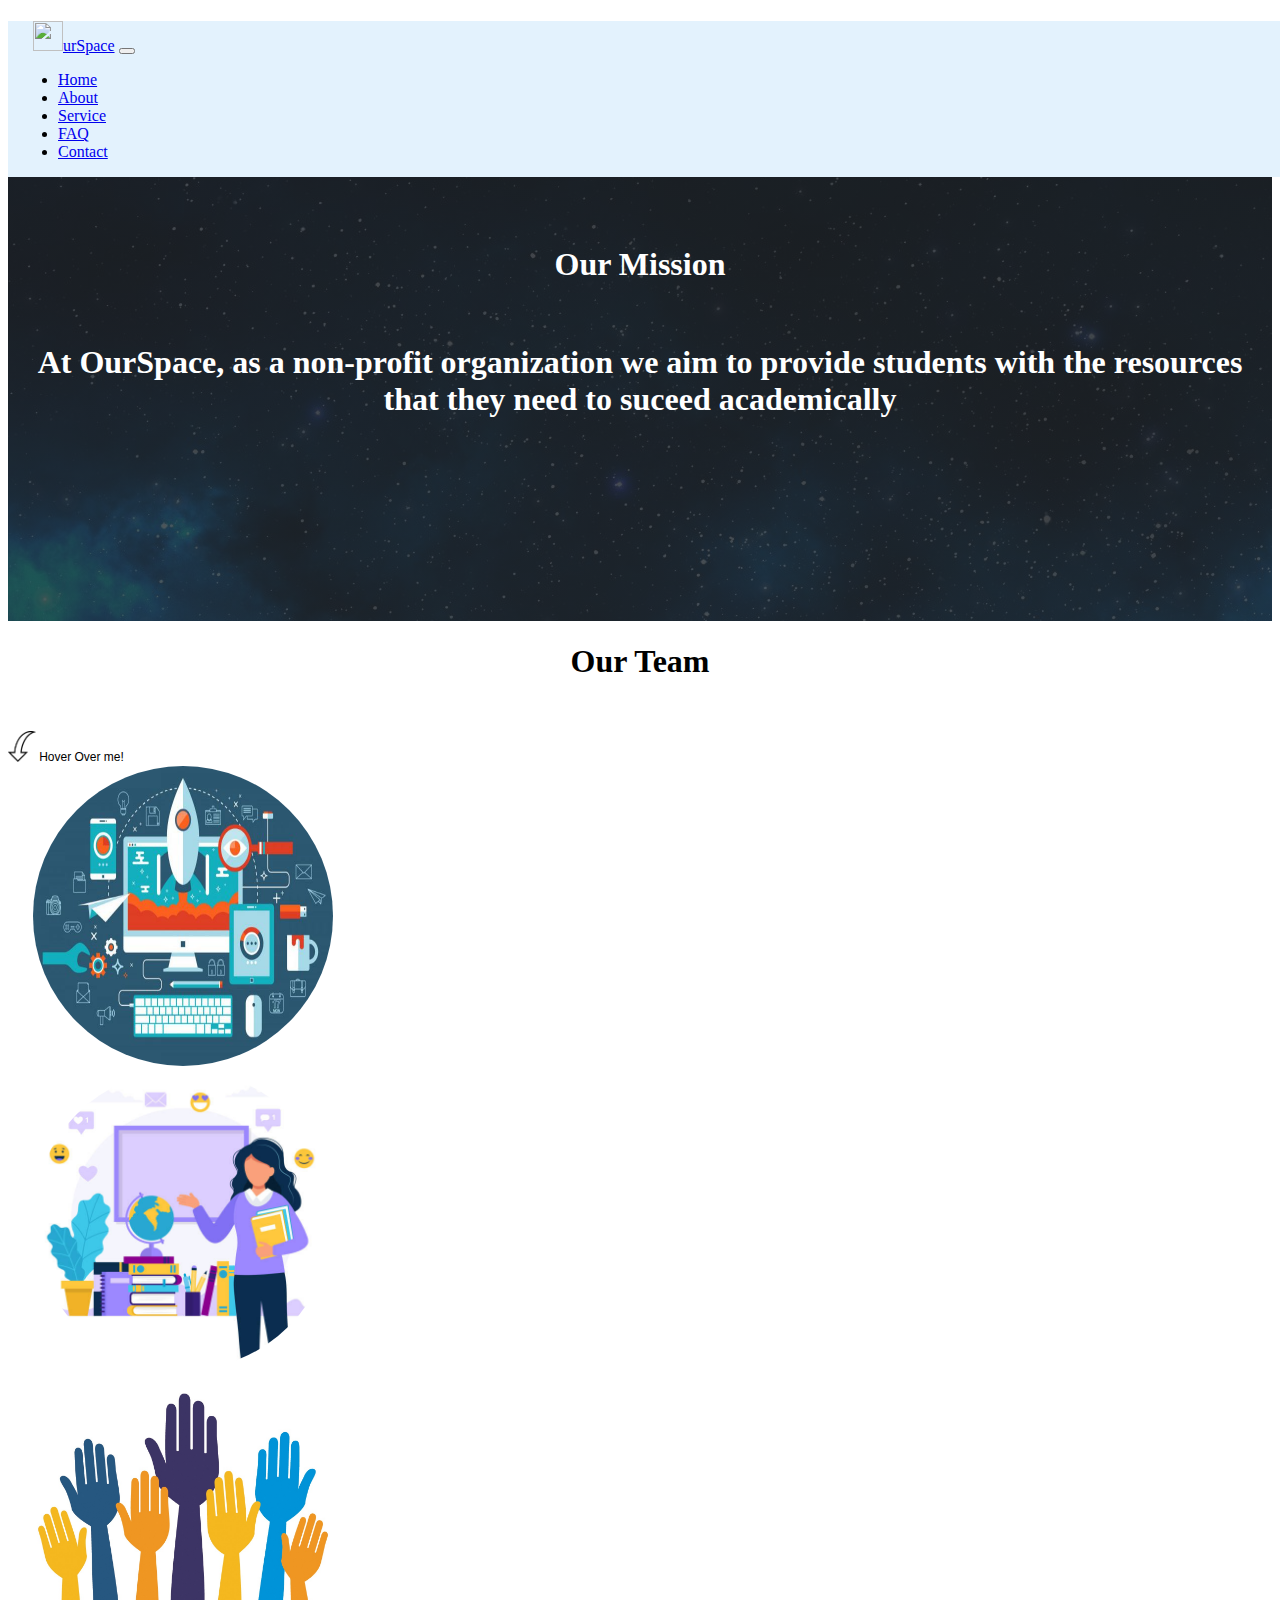
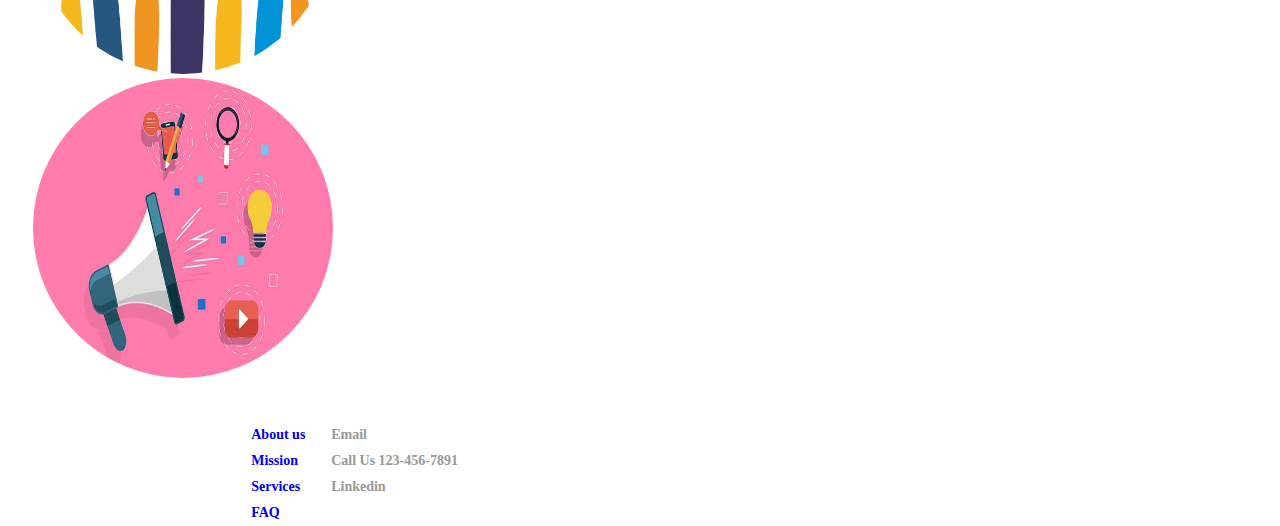
==== about.html @ 5d0d3830 "Added the logo image, added a arrow with hover text" ====
<!DOCTYPE html>
<html lang="en">
<head>
    <meta charset="UTF-8">
    <meta name="viewport" content="width=device-width, initial-scale=1.0">
    <title>OurSpace</title>  
    <link
    href="https://cdn.jsdelivr.net/npm/bootstrap@5.0.0-beta2/dist/css/bootstrap.min.css"
    rel="stylesheet"
    integrity="sha384-BmbxuPwQa2lc/FVzBcNJ7UAyJxM6wuqIj61tLrc4wSX0szH/Ev+nYRRuWlolflfl"
    crossorigin="anonymous"
/>
<link href="style.css" rel="stylesheet" />
<link rel="icon" href="logo.jpg">

</head>

<body>
    

<nav class="navbar navbar-expand-sm navbar-light" id="navBarPos" style="background-color: #e3f2fd;"> 
    <a href="index.html" class="navbar-brand"><img src="logo.png" height=30 width=30 class=ml-10>urSpace</a> <!-- navbar class and navbar-brand are classes in BS--> 

    <button class="navbar-toggler" data-bs-toggle="collapse" data-bs-target="#navbarmenu"> <!-- This button is used when screen size becomes small-->
        <span class="navbar-toggler-icon"></span>
    </button>  

    <div class="collapse navbar-collapse" id="navbarmenu"> <!--Different parts of the nav bar, put into a div class to make a collapsable menu-->
        <ul class="navbar-nav mr-auto">
            <li class="nav-item"> 
                <a class="nav-link" href="index.html"> Home</a>
            </li>
            <li class="nav-item"> 
                <a class="nav-link" href="about.html"> About</a>
            </li>
            <li class="nav-item"> 
                <a class="nav-link" href="product.html"> Service</a>
            </li>
            <li class="nav-item"> 
                <a class="nav-link" href="FAQ.html"> FAQ</a>
            </li>
            <li class="nav-item"> 
                <a class="nav-link" href="contact.html"> Contact</a>
            </li>
        </ul>
    </div>
</nav>



<div class="container-fluid">  <!-- Our Mission Section-->
    <div class="row"> 
        <div class="col mt-5 mission">
            <h1 class="centerTextHorizontal text-pad"> Our Mission</h1>
            <br>
            <h1 class="text-center"> At OurSpace, as a non-profit organization we aim to provide students with the resources
                that they need to suceed academically
        </div>

    </div>
</div>

<div class="container">

    <div class="row">
        
            <h1 class="text-center mt-4">Our Team</h1>

    </div>

    <div>
         
        <div class= "hover-text">
            
            <img class ="arrow" src="arrow.png"> 

            Hover Over me!
                
            
        </div>
        
    </div>


    <div class="row"> 
        <div class= "col md-6">
            <div class="img-container">
                <img class="portrait" src="developer.jpeg">
                <div class="overlay">
                <span class ="textOverlay"><h1 class="centerTextHorizontal">App Developers</h1>
                    From the User Interface to the Live Chats, Our developers ensure quality user experience
                </span>
                </div>
            </div>
        </div>
    
        <div class= "col md-6">
            <div class="img-container">
                <img class="portrait" src="tutor.jpeg">
                <div class="overlay">
                <span><h1 class="centerTextHorizontal">Tutors</h1>
                    Provides Users with quality guidance and instruction on any topic
                </span>
                </div>
            </div>
        </div>
    
    </div>
    
    
    
    
    <div class="row">
    
        <div class= "col md-6 mt-5">
            <div class="img-container">
                <img class="portrait" src="volunteer.jpeg">
                <div class="overlay">
                  <span>
                    <h1 class=centerTextHorizontal>Volunteers</h1>
                    Answers questions posted by users in any subject and offers detailed explantions in a timely manner
                  </span>
                </div>
              </div>
        </div>
        <div class= "col md-6 mt-5">
            <div class="img-container">
                <img class="portrait" src="brand-ambassador.jpeg">
                <div class="overlay">
                  <span><h1 class=centerTextHorizontal>Brand Ambassadors</h1>
                    Spreads our awareness services to students, like you, who need extra academic assistance
                </span>
                </div>
              </div>
        </div>
        <!--
            Fix hover action from image, add text portion under images 
        -->
    </div>



</div>






<script
src="https://cdn.jsdelivr.net/npm/bootstrap@5.0.0-beta2/dist/js/bootstrap.bundle.min.js"
integrity="sha384-b5kHyXgcpbZJO/tY9Ul7kGkf1S0CWuKcCD38l8YkeH8z8QjE0GmW1gYU5S9FOnJ0"
crossorigin="anonymous"
></script> 

<div class="footer">

    <div class="container">
        <div class="row mt-4"> 
            <div class="col ">
                
                <h1 class="mt-4" style="font-size:100%;">OurSpace</h1>
                <br>
                 <h1> For Students By Students</h1>
    
            </div>
    
            <div class="col">
                <h1>Company</h1>
                <ul class="footLink">
                    <li><a href="about.html"> About us</a></li>
                    <li><a href="about.html"> Mission</a></li>
                    <li><a href="product.html"> Services</a></li>
                    <li class="mb-2"><a href="FAQ.html"> FAQ</a></li>
                </ul>
            </div>
            <div class="col">
                <h1>Contact</h1>
                <ul>
                    <li>Email</li>
                    <li>Call Us 123-456-7891</li>
                    <li>Linkedin</li>
                </ul>
            </div>
    
    
        </div>
    
    </div>
    
    </div>
    
</body>


</html>
---- style.css ----
.box{
    border:10px solid black;
}

.ml-10{
    margin-left:25px;
}

.navbar{
    position:fixed;
    width:100%;
    z-index:1;
}

#navbarmenu {
    padding-left: 10px;
}

.hero {
    color: white;  
    width: 100%;
    height: 600px;
    background: linear-gradient(rgba(36, 36, 36, 0.5), rgba(36, 36, 36, 0.5)),
        url("Background.jpg");
    background-repeat: no-repeat;
    background-position: center;
    background-size: cover;
    background-attachment: fixed;
    margin-bottom: 4rem;
    display: flex;
    justify-content: center;
    align-items: center;
}

.center{
    display: block;
    margin-left: auto;
    margin-right: auto;
    
}

.text-center {
    text-align:center
    
}

.logoMain {
    width: 30%;
}

.imageSize{
    width:50%;
}

.centerText {
    padding-top:10rem;
    padding-bottom:10rem;
}

.roundedBorder {
    border-radius: 20px;
}

/* Beginning of footer code */
.footer { /* Reference link for footer code (CSS & HTML: https://codepen.io/hari2609/pen/MWYVeGm */
    position: relative;
    width: 100%;
    background-color: rgb(69, 69, 85);    
    height: 20%;
}

.footer .col {
    float: left;
    box-sizing: border-box;
    -webkit-box-sizing: border-box;
    -moz-box-sizing: border-box;
    padding: 0px, 20px, 20px, 20px;
}

.footer .col h1 {
    margin-top: 15px;
    padding: 0;
    font-family: inherit;
    font-size: 12px;
    line-height: 17px;
    padding: 0px, 20px, 20px, 20px;
    color: white;
    font-weight: normal;
    text-transform: uppercase;
    letter-spacing:.25em;
}

.footer .col ul {
    list-style-type: none;
    margin: 0;
    padding: 0;
    display: inline-block;
    text-align: left;
}

.footer .col ul li {
    color: #999999;
    font-size: 14px;
    font-family: inherit;
    font-weight: bold;
    padding: 5px 0px 5px 0px;
    cursor: pointer;
    transition: .2s;
    -webkit-transition: .2s;
    -moz-transition: .2s;
}

.bottomMargin {
    margin-bottom: 15px
}

.footer .col ul li:hover {
    color: #ffffff;
    transition: .1s;
    -webkit-transition: .1s;
    -moz-transition: .1s;
} 
/* End of footer code */

/* About Section */

/* our Mission Section */
.mission {
    color:white;
    width: 100%;
    height: 600px;
    background: linear-gradient(rgba(36, 36, 36, .7), rgba(36, 36, 36, .75)),
        url("mission.jpg");
    /*display:flex;
    justify-content: center;
    align-items:center;*/

}

.text-pad{
    padding-top:225px;
  
}

.nav-pad{
    padding-top:50px;
}

.text {
    font-size: 20px;
}


.portrait{
    position:relative;
    display:block;
    width: 300px;
    height:300px;
    border-radius: 50%;
    transition: .5s ease;
    margin-left:auto;
    margin-right:auto;
}

  .img-container{
    position:relative;
    display:inline-block;
    margin-left:25px;

  }
  .img-container img{
    display:block;
}
   .img-container .overlay{
    position:absolute;
    border-radius: 50%;
    top:0;
    left:0;
    width:100%;
    height:100%;
    background:rgb(0,170,170);
    opacity:0;
    transition:opacity 500ms ease-in-out;
    margin-left:auto;
    margin-right:auto;
  }
  .img-container:hover .overlay{
    opacity:.8;
  }
  .overlay span{
    position:absolute;
    top:50%;
    left:50%;
    transform:translate(-50%,-50%);
    color:#fff;
  }


.servicesHeader {
    width: auto;
    height: auto;
    padding-top: 11px;
    text-align: center;
    font-family: EuclidCircular,sans-serif;
    font-weight: 600;
    text-transform: uppercase;
    color: #ddd;
    font-size: 75px;
}

.title {
    font-family: EuclidCircular, sans-serif;
    text-transform: uppercase;
    font-size: 30px;
    font-weight: 550;
    display: block;
    text-align: center;
    color:dimgray;
    padding-top:100px;
}

.servicesText {
    text-align: center;
    font-size: 20px;
    font-family: EuclidCircular, sans-serif;
    max-width: 600px;
    margin: 0 auto 15px;
    width: 60%;
    padding: 10px;
}

.footLink li a{
    text-decoration:none;

}

.centerTextHorizontal {
    text-align: center;
}

.servicesImage {
    width:200px;
    height:auto;
    border-radius:10%;
    
}

.servicesImageSizing {
    width: 550px;
    height: auto;
}

.faq-image{
    height:auto;
    width:400px;
    margin-left: auto;
    margin-right: auto;
}

.servicesImageLarge {
    width:100%;
    height: auto;
    margin-left:auto;
    margin-right:auto;
    display: block;
}

.servicesPaddingTop {
    padding-top: 75px;
}

.contact{
    background: -webkit-linear-gradient(left, #9ebbdf, #7cc5da);
}
.contact-form{
    background: #fff;
    margin-top: 10%;
    margin-bottom: 5%;
    width: 70%;
}
.contact-form .form-control{
    border-radius:1rem;
}
.contact-image{
    text-align: center;
}
.contact-image img{
    border-radius: 6rem;
    width: 11%;
    margin-top: -3%;
    transform: rotate(29deg);
}
.contact-form form{
    padding: 14%;
}
.contact-form form .row{
    margin-bottom: -7%;
}
.contact-form h3{
    margin-bottom: 8%;
    margin-top: -10%;
    text-align: center;
    color: #0062cc;
}
.contact-form .btnContact {
    width: 50%;
    border: none;
    border-radius: 1rem;
    padding: 1.5%;
    background: #dc3545;
    font-weight: 600;
    color: #fff;
    cursor: pointer;
    text-align: left
}

.btnContactSubmit {
    width: 50%;
    border-radius: 1rem;
    padding: 1.5%;
    color: #fff;
    background-color: #0062cc;
    border: none;
    cursor: pointer;
    text-align: left;
}

h2 {
    font-family: Arial, Verdana;
    font-weight: 800;
    font-size: 2.5rem;
    color: #091f2f;
    text-transform: uppercase;
    text-align: left;
}

.accordion-section .panel-default > .panel-heading {
    border: 0;
    background: #f4f4f4;
    padding: 0;
}

.accordion-section .panel-default .panel-title a {
    display: block;
    font-style: italic;
    font-size: 1.5rem;
}

.accordion-section .panel-default .panel-title a:after {
    font-family: 'FontAwesome';
    font-style: normal;
    font-size: 3rem;
    content: "\f106";
    color: #1f7de2;
    float: right;
    margin-top: -12px;
}

.accordion-section .panel-default .panel-title a.collapsed:after {
    content: "\f107";
}

.accordion-section .panel-default .panel-body {
    font-size: 1.2rem;
}

.arrow{
    padding-top:30px;
    width:5%;
    height:5%;
}

.hover-text{
    display:inline-block;
    font-size: 12px;
    font-family:sans-serif;
}
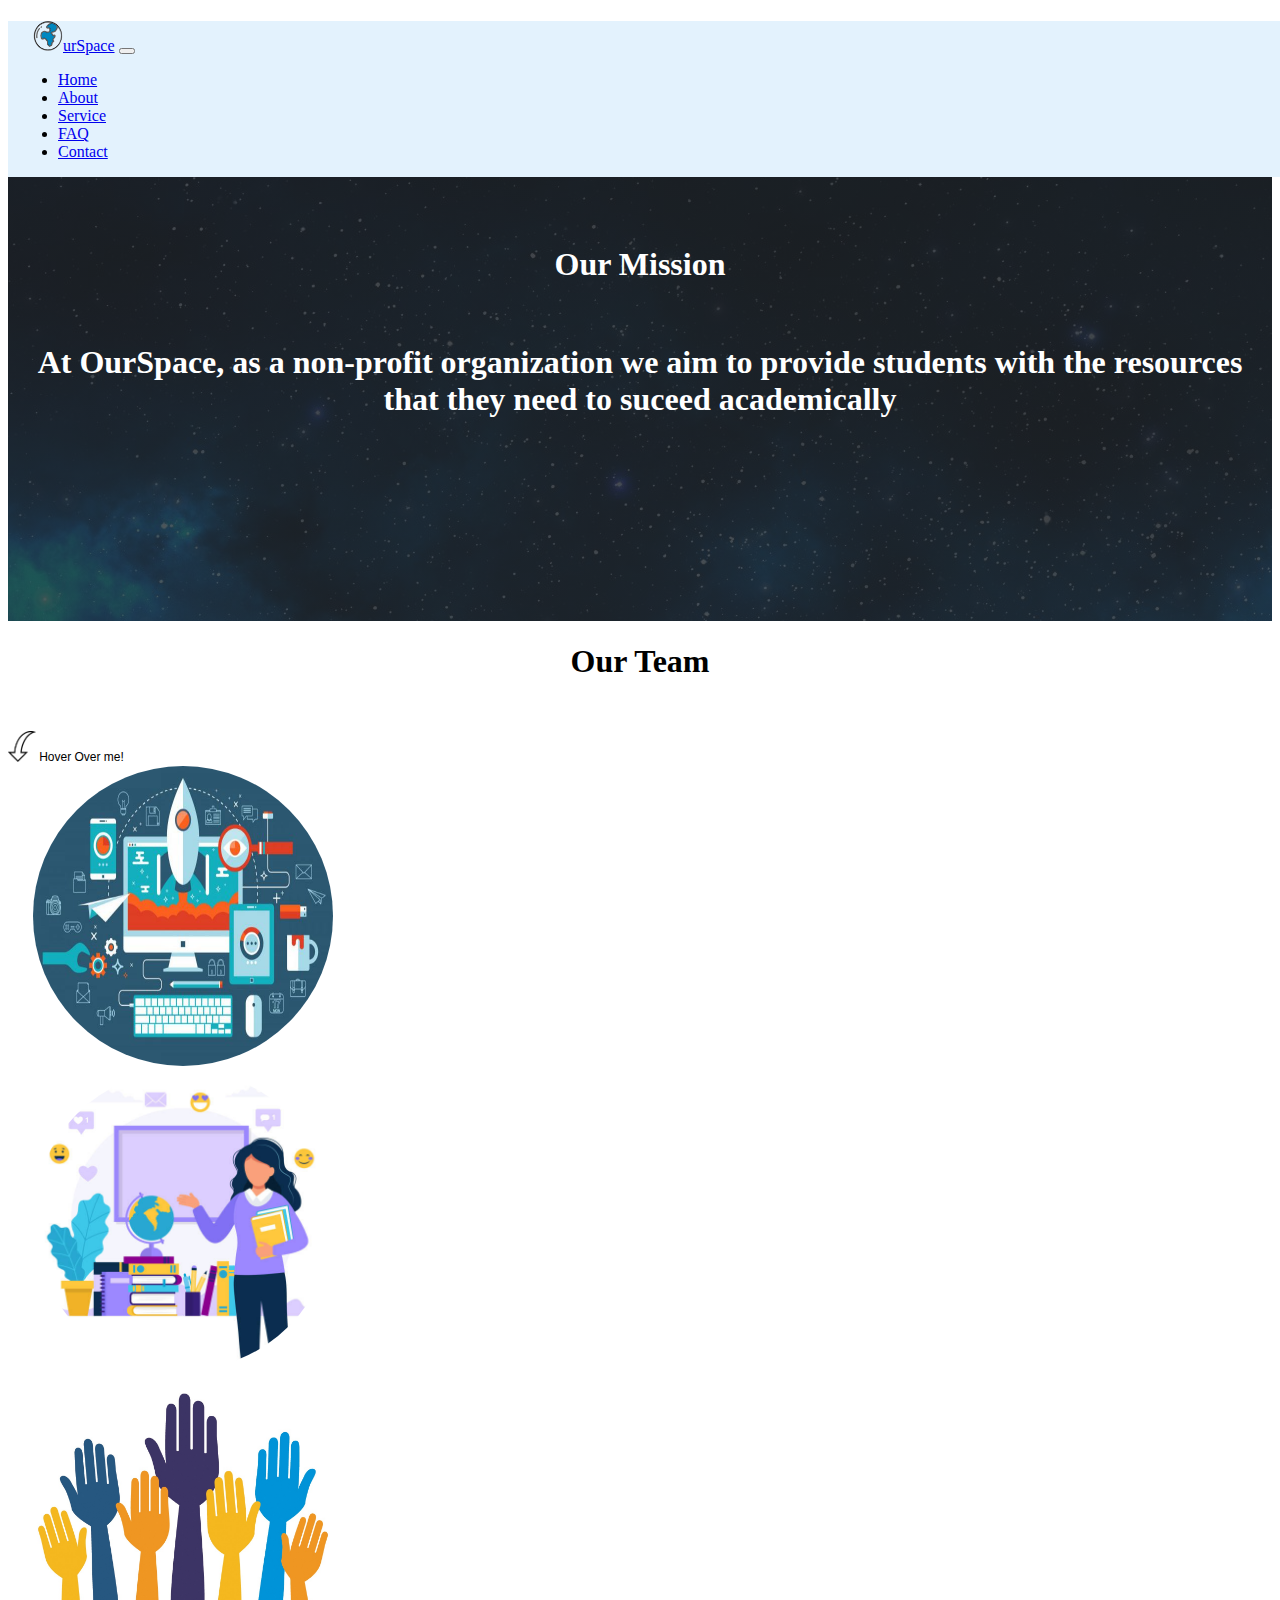
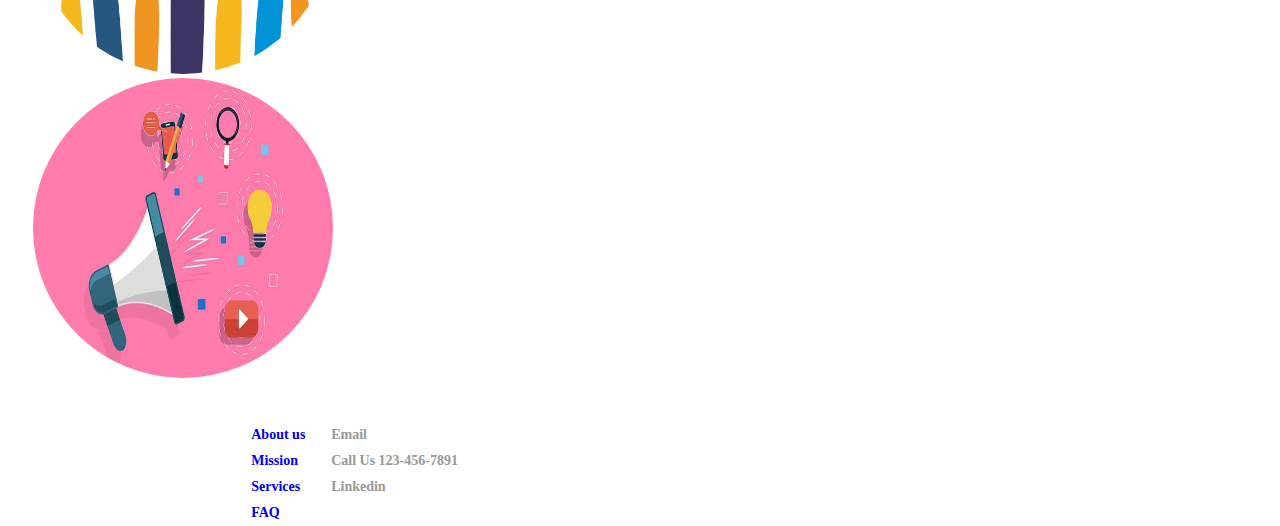
==== commit 232e433f: "Logo .PNG changes" ====
--- a/about.html
+++ b/about.html
@@ -11,7 +11,7 @@
     crossorigin="anonymous"
 />
 <link href="style.css" rel="stylesheet" />
-<link rel="icon" href="logo.jpg">
+<link rel="icon" href="logo.PNG">
 
 </head>
 
@@ -19,7 +19,7 @@
     
 
 <nav class="navbar navbar-expand-sm navbar-light" id="navBarPos" style="background-color: #e3f2fd;"> 
-    <a href="index.html" class="navbar-brand"><img src="logo.png" height=30 width=30 class=ml-10>urSpace</a> <!-- navbar class and navbar-brand are classes in BS--> 
+    <a href="index.html" class="navbar-brand"><img src="logo.PNG" height=30 width=30 class=ml-10>urSpace</a> <!-- navbar class and navbar-brand are classes in BS--> 
 
     <button class="navbar-toggler" data-bs-toggle="collapse" data-bs-target="#navbarmenu"> <!-- This button is used when screen size becomes small-->
         <span class="navbar-toggler-icon"></span>
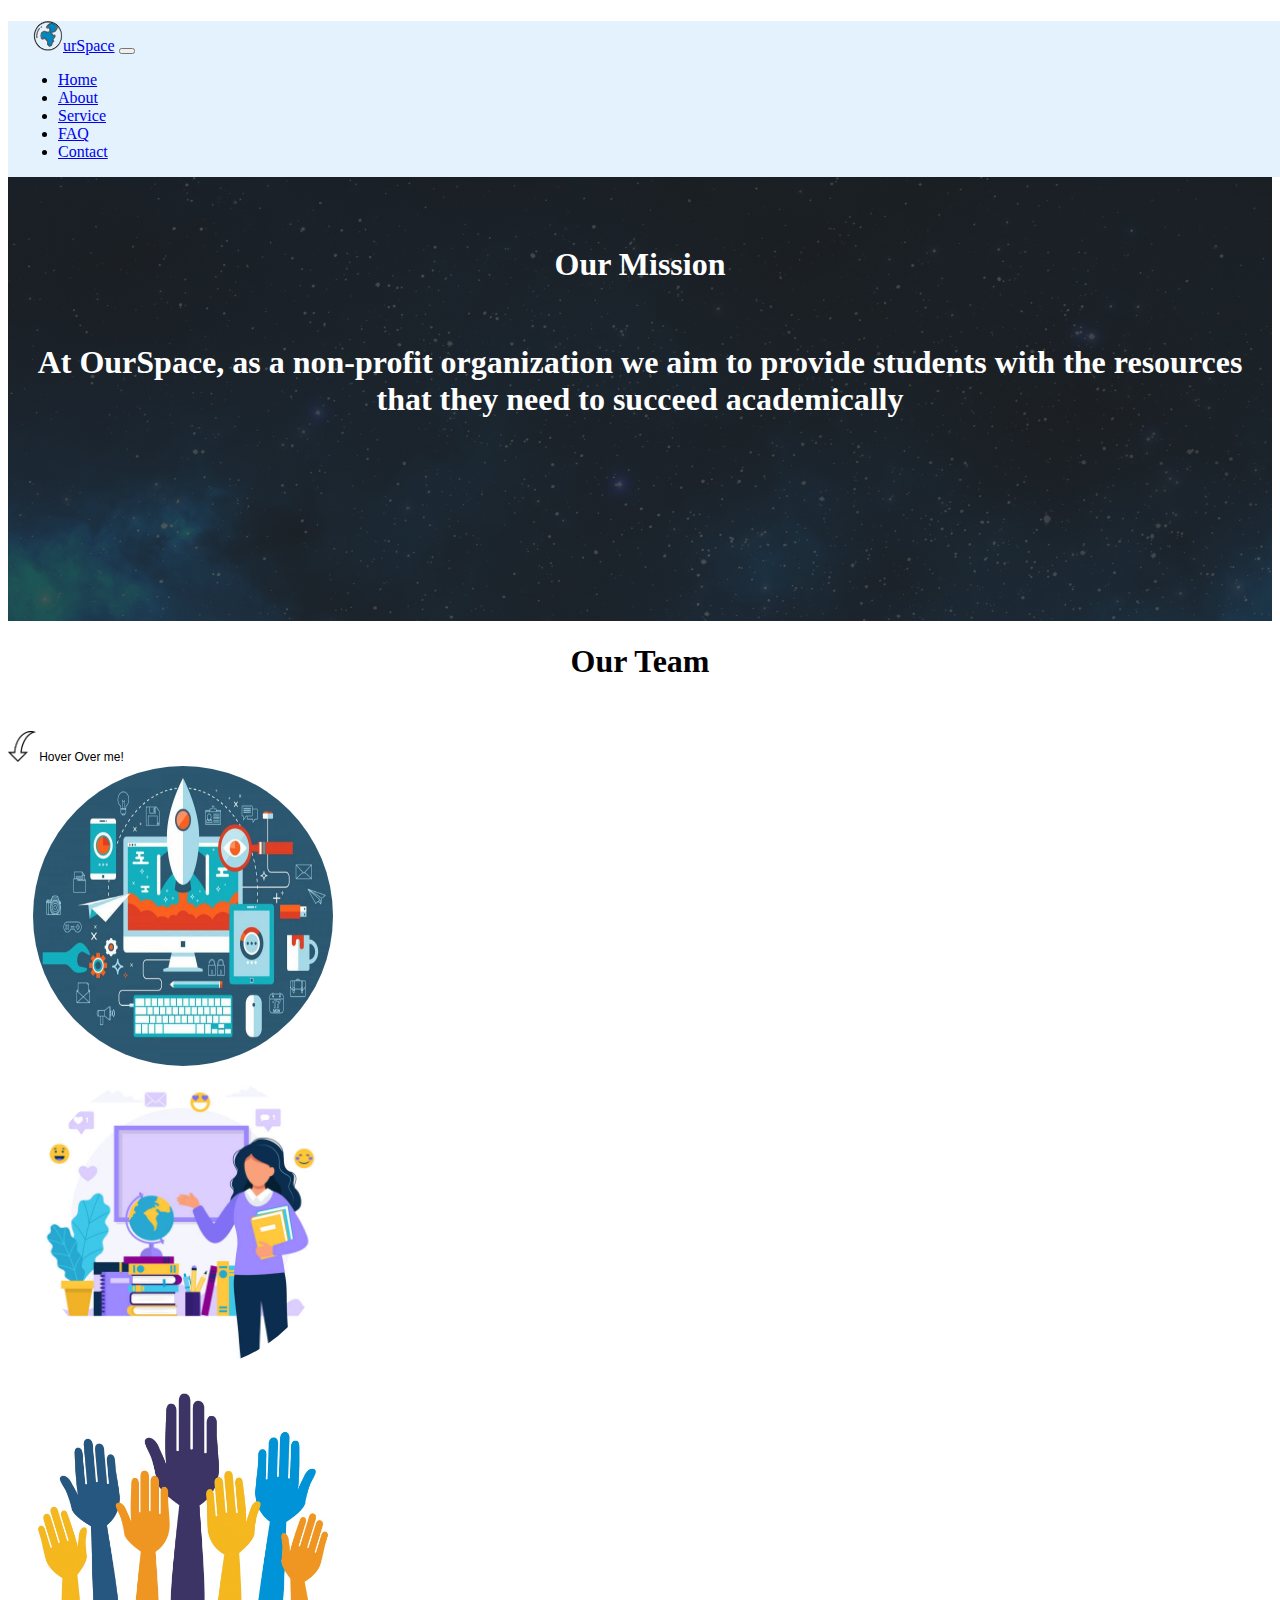
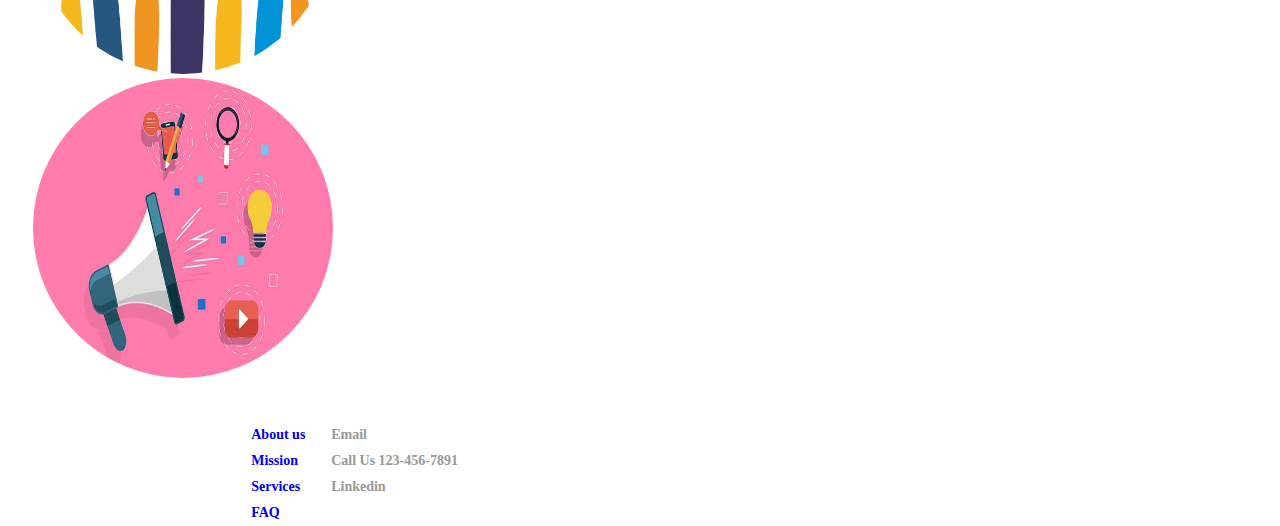
==== commit 67eb0287: "Changed opacity in About page when hovering" ====
--- a/about.html
+++ b/about.html
@@ -54,7 +54,7 @@
             <h1 class="centerTextHorizontal text-pad"> Our Mission</h1>
             <br>
             <h1 class="text-center"> At OurSpace, as a non-profit organization we aim to provide students with the resources
-                that they need to suceed academically
+                that they need to succeed academically
         </div>
 
     </div>
@@ -128,7 +128,10 @@
                 <img class="portrait" src="brand-ambassador.jpeg">
                 <div class="overlay">
                   <span><h1 class=centerTextHorizontal>Brand Ambassadors</h1>
-                    Spreads our awareness services to students, like you, who need extra academic assistance
+                    Spreads awareness of our services to students, like you,
+                    <div>
+                        who need extra academic assistance
+                    </div> 
                 </span>
                 </div>
               </div>
--- a/style.css
+++ b/style.css
@@ -185,12 +185,13 @@
     margin-right:auto;
   }
   .img-container:hover .overlay{
-    opacity:.8;
+    opacity:.925;
   }
   .overlay span{
     position:absolute;
     top:50%;
     left:50%;
+    padding-left:20px;
     transform:translate(-50%,-50%);
     color:#fff;
   }
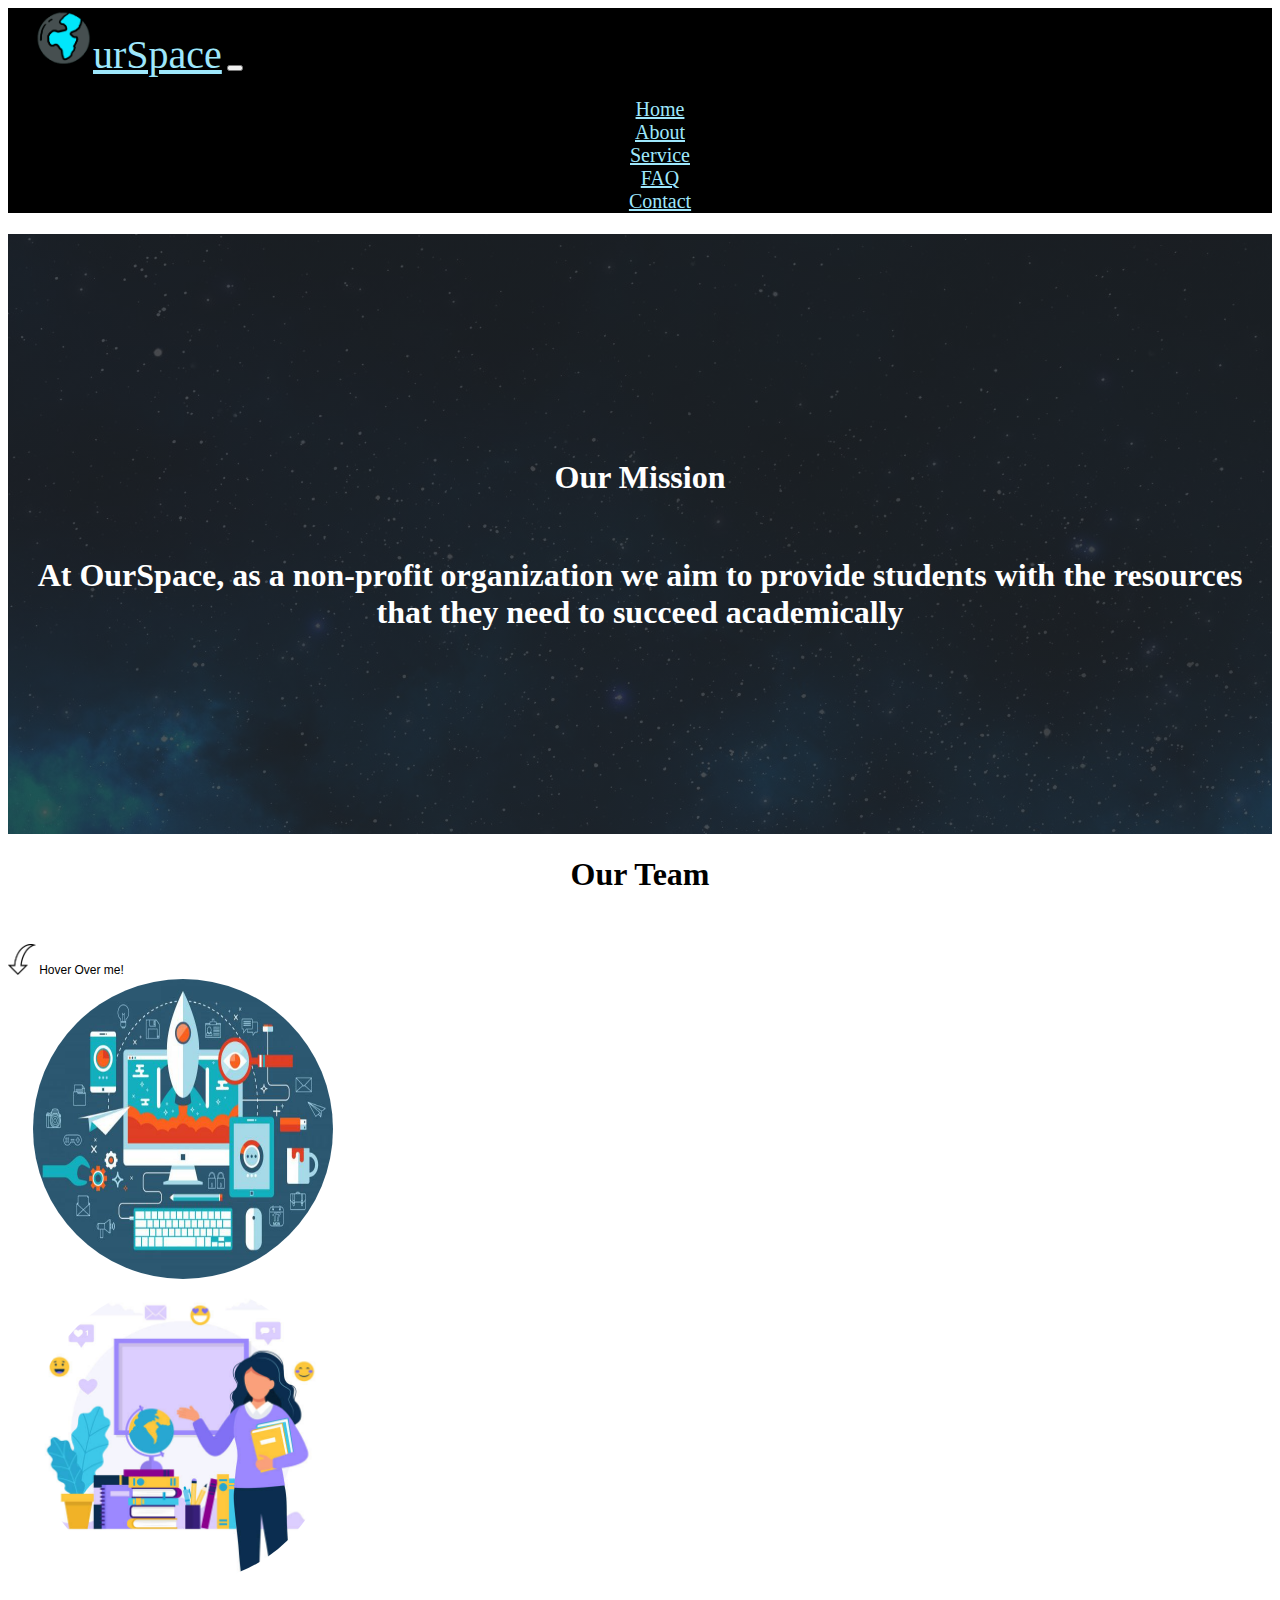
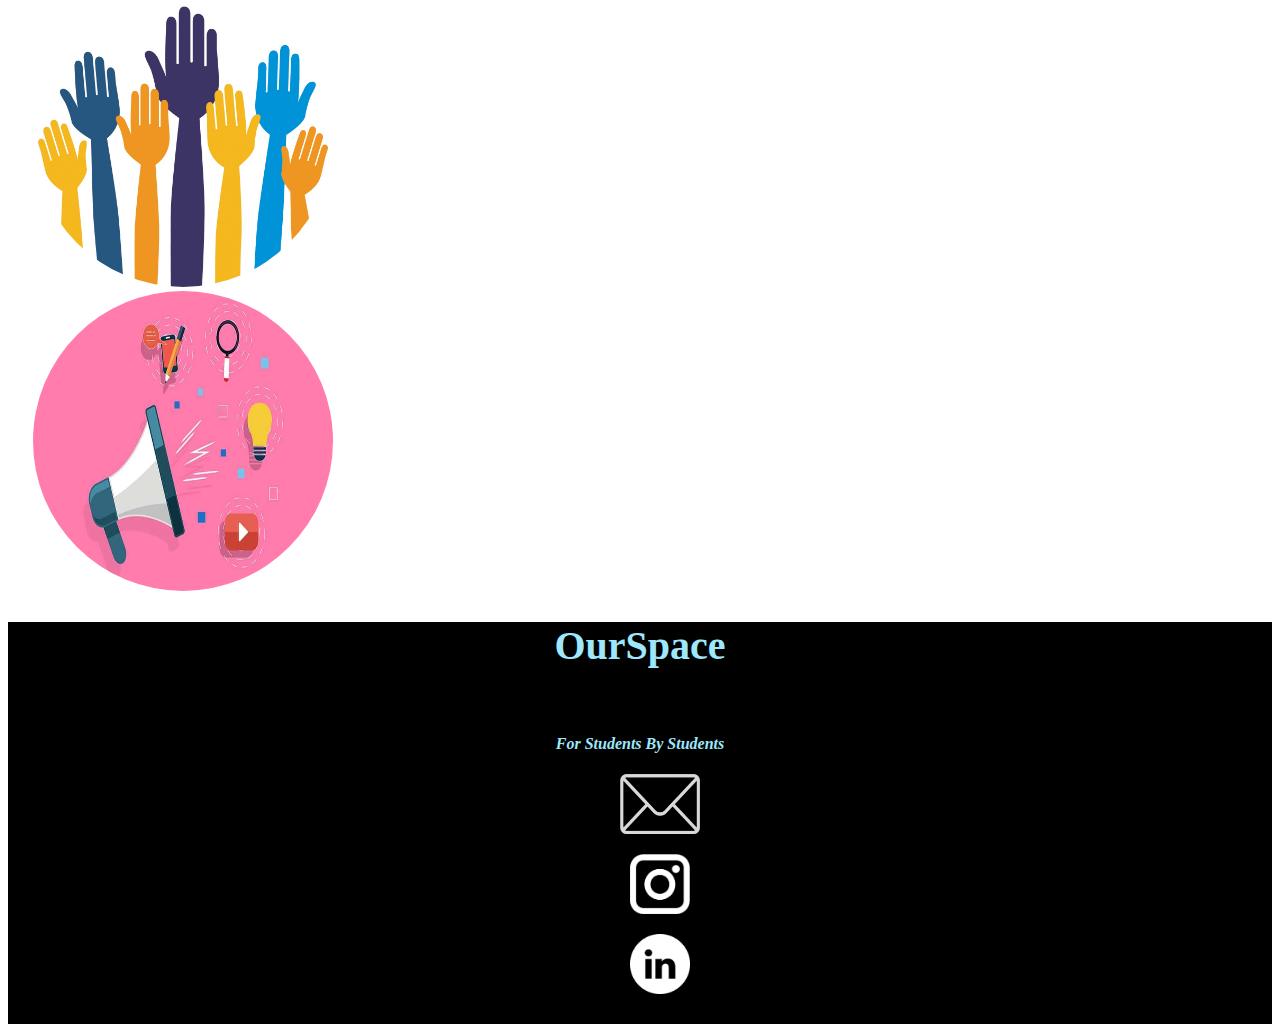
==== commit 014f449b: "web" ====
--- a/about.html
+++ b/about.html
@@ -18,15 +18,15 @@
 <body>
     
 
-<nav class="navbar navbar-expand-sm navbar-light" id="navBarPos" style="background-color: #e3f2fd;"> 
-    <a href="index.html" class="navbar-brand"><img src="logo.PNG" height=30 width=30 class=ml-10>urSpace</a> <!-- navbar class and navbar-brand are classes in BS--> 
-
-    <button class="navbar-toggler" data-bs-toggle="collapse" data-bs-target="#navbarmenu"> <!-- This button is used when screen size becomes small-->
+<nav class="navbar fixed-top navbar-expand-sm" style="background-color: rgb(0, 0, 0)"> 
+    <a href="index.html" class="navbar-brand" style="font-size: 40px"><img src="logo.PNG" height="60" width="60" class="ml-10">urSpace</a> <!-- navbar class and navbar-brand are classes in BS--> 
+
+    <button class="navbar-toggler navbar-dark" data-bs-toggle="collapse" data-bs-target="#navbarmenu"> <!-- This button is used when screen size becomes small-->
         <span class="navbar-toggler-icon"></span>
     </button>  
 
-    <div class="collapse navbar-collapse" id="navbarmenu"> <!--Different parts of the nav bar, put into a div class to make a collapsable menu-->
-        <ul class="navbar-nav mr-auto">
+    <div class="collapse navbar-collapse" id="navbarmenu"> <!-- Different parts of the nav bar, put into a div class to make a collapsable menu-->
+        <ul class="navbar-nav ms-auto">
             <li class="nav-item"> 
                 <a class="nav-link" href="index.html"> Home</a>
             </li>
@@ -44,8 +44,8 @@
             </li>
         </ul>
     </div>
+
 </nav>
-
 
 
 <div class="container-fluid">  <!-- Our Mission Section-->
@@ -156,42 +156,49 @@
 crossorigin="anonymous"
 ></script> 
 
-<div class="footer">
+    
+<div class="footer navbar-fixed-bottom">
 
     <div class="container">
         <div class="row mt-4"> 
-            <div class="col ">
+            <div class="col-md-4">
                 
-                <h1 class="mt-4" style="font-size:100%;">OurSpace</h1>
+                <h1 class="mt-4" style="font-size:40px;">OurSpace</h1>
                 <br>
-                 <h1> For Students By Students</h1>
-    
-            </div>
-    
-            <div class="col">
-                <h1>Company</h1>
-                <ul class="footLink">
-                    <li><a href="about.html"> About us</a></li>
-                    <li><a href="about.html"> Mission</a></li>
-                    <li><a href="product.html"> Services</a></li>
-                    <li class="mb-2"><a href="FAQ.html"> FAQ</a></li>
+                <h4 class="mb-5"><i>For Students By Students</i></h4>
+
+            </div>
+
+            <div class="col-md-2 mt-5">
+                <ul id="footer">
+                    <li><a href="mailto:ourspaceofficialcontact@gmail.com" target="_blank">
+                        <img src="gmailLogo.png" height=60 width =80 alt="Gmail Logo">
+                    </li></a>
                 </ul>
             </div>
-            <div class="col">
-                <h1>Contact</h1>
-                <ul>
-                    <li>Email</li>
-                    <li>Call Us 123-456-7891</li>
-                    <li>Linkedin</li>
+            <div class="col-md-2 mt-5">
+                <ul id="footer">
+
+                    <li><a href="https://www.instagram.com/ourspaceofficial/" target="_blank">
+                        <img src="instagramLogo.png" height=60 width =60 alt="Instagram Logo">
+                    </li></a>
                 </ul>
             </div>
-    
-    
-        </div>
-    
-    </div>
-    
-    </div>
+
+            <div class="col-md-2 mt-5">
+                <ul id="footer">
+
+                    <li><a href="https://www.linkedin.com/company/ourspaceofficial/" target="_blank">
+                        <img src="linkedinLogo.png" height=60 width =60 alt="LinkedIn Logo">
+                    </li></a>
+                </ul>
+            </div>
+
+
+        
+        </div>
+    </div>
+</div>
     
 </body>
 
--- a/style.css
+++ b/style.css
@@ -7,19 +7,35 @@
 }
 
 .navbar{
-    position:fixed;
     width:100%;
     z-index:1;
+    font-size: 20px;
 }
 
 #navbarmenu {
-    padding-left: 10px;
+    font-size: 20px;
+}
+
+.navbar .navbar-brand {
+    color:#9ee7fc;
+}
+
+.navbar .navbar-collapse {
+    text-align: center;
+}
+
+.navbar .navbar-nav .nav-item .nav-link {
+    color:#9ee7fc;
+}
+
+.navbar .navbar-toggler .navbar-toggler-item {
+    color: white;
 }
 
 .hero {
     color: white;  
     width: 100%;
-    height: 600px;
+    height: 700px;
     background: linear-gradient(rgba(36, 36, 36, 0.5), rgba(36, 36, 36, 0.5)),
         url("Background.jpg");
     background-repeat: no-repeat;
@@ -61,66 +77,16 @@
     border-radius: 20px;
 }
 
-/* Beginning of footer code */
-.footer { /* Reference link for footer code (CSS & HTML: https://codepen.io/hari2609/pen/MWYVeGm */
-    position: relative;
-    width: 100%;
-    background-color: rgb(69, 69, 85);    
-    height: 20%;
-}
-
-.footer .col {
-    float: left;
-    box-sizing: border-box;
-    -webkit-box-sizing: border-box;
-    -moz-box-sizing: border-box;
-    padding: 0px, 20px, 20px, 20px;
-}
-
-.footer .col h1 {
-    margin-top: 15px;
-    padding: 0;
-    font-family: inherit;
-    font-size: 12px;
-    line-height: 17px;
-    padding: 0px, 20px, 20px, 20px;
-    color: white;
-    font-weight: normal;
-    text-transform: uppercase;
-    letter-spacing:.25em;
-}
-
-.footer .col ul {
+.footer {
+    background-color: black;
+    color: #9ee7fc;
+    text-align: center;
+    padding-bottom: 10px;
+}
+
+ul {
     list-style-type: none;
-    margin: 0;
-    padding: 0;
-    display: inline-block;
-    text-align: left;
-}
-
-.footer .col ul li {
-    color: #999999;
-    font-size: 14px;
-    font-family: inherit;
-    font-weight: bold;
-    padding: 5px 0px 5px 0px;
-    cursor: pointer;
-    transition: .2s;
-    -webkit-transition: .2s;
-    -moz-transition: .2s;
-}
-
-.bottomMargin {
-    margin-bottom: 15px
-}
-
-.footer .col ul li:hover {
-    color: #ffffff;
-    transition: .1s;
-    -webkit-transition: .1s;
-    -moz-transition: .1s;
-} 
-/* End of footer code */
+}
 
 /* About Section */
 
@@ -139,7 +105,6 @@
 
 .text-pad{
     padding-top:225px;
-  
 }
 
 .nav-pad{
@@ -162,15 +127,17 @@
     margin-right:auto;
 }
 
-  .img-container{
-    position:relative;
-    display:inline-block;
-    margin-left:25px;
-
-  }
-  .img-container img{
+.img-container{
+position:relative;
+display:inline-block;
+margin-left:25px;
+
+}
+
+.img-container img{
     display:block;
 }
+
    .img-container .overlay{
     position:absolute;
     border-radius: 50%;
@@ -184,9 +151,11 @@
     margin-left:auto;
     margin-right:auto;
   }
+
   .img-container:hover .overlay{
     opacity:.925;
   }
+
   .overlay span{
     position:absolute;
     top:50%;
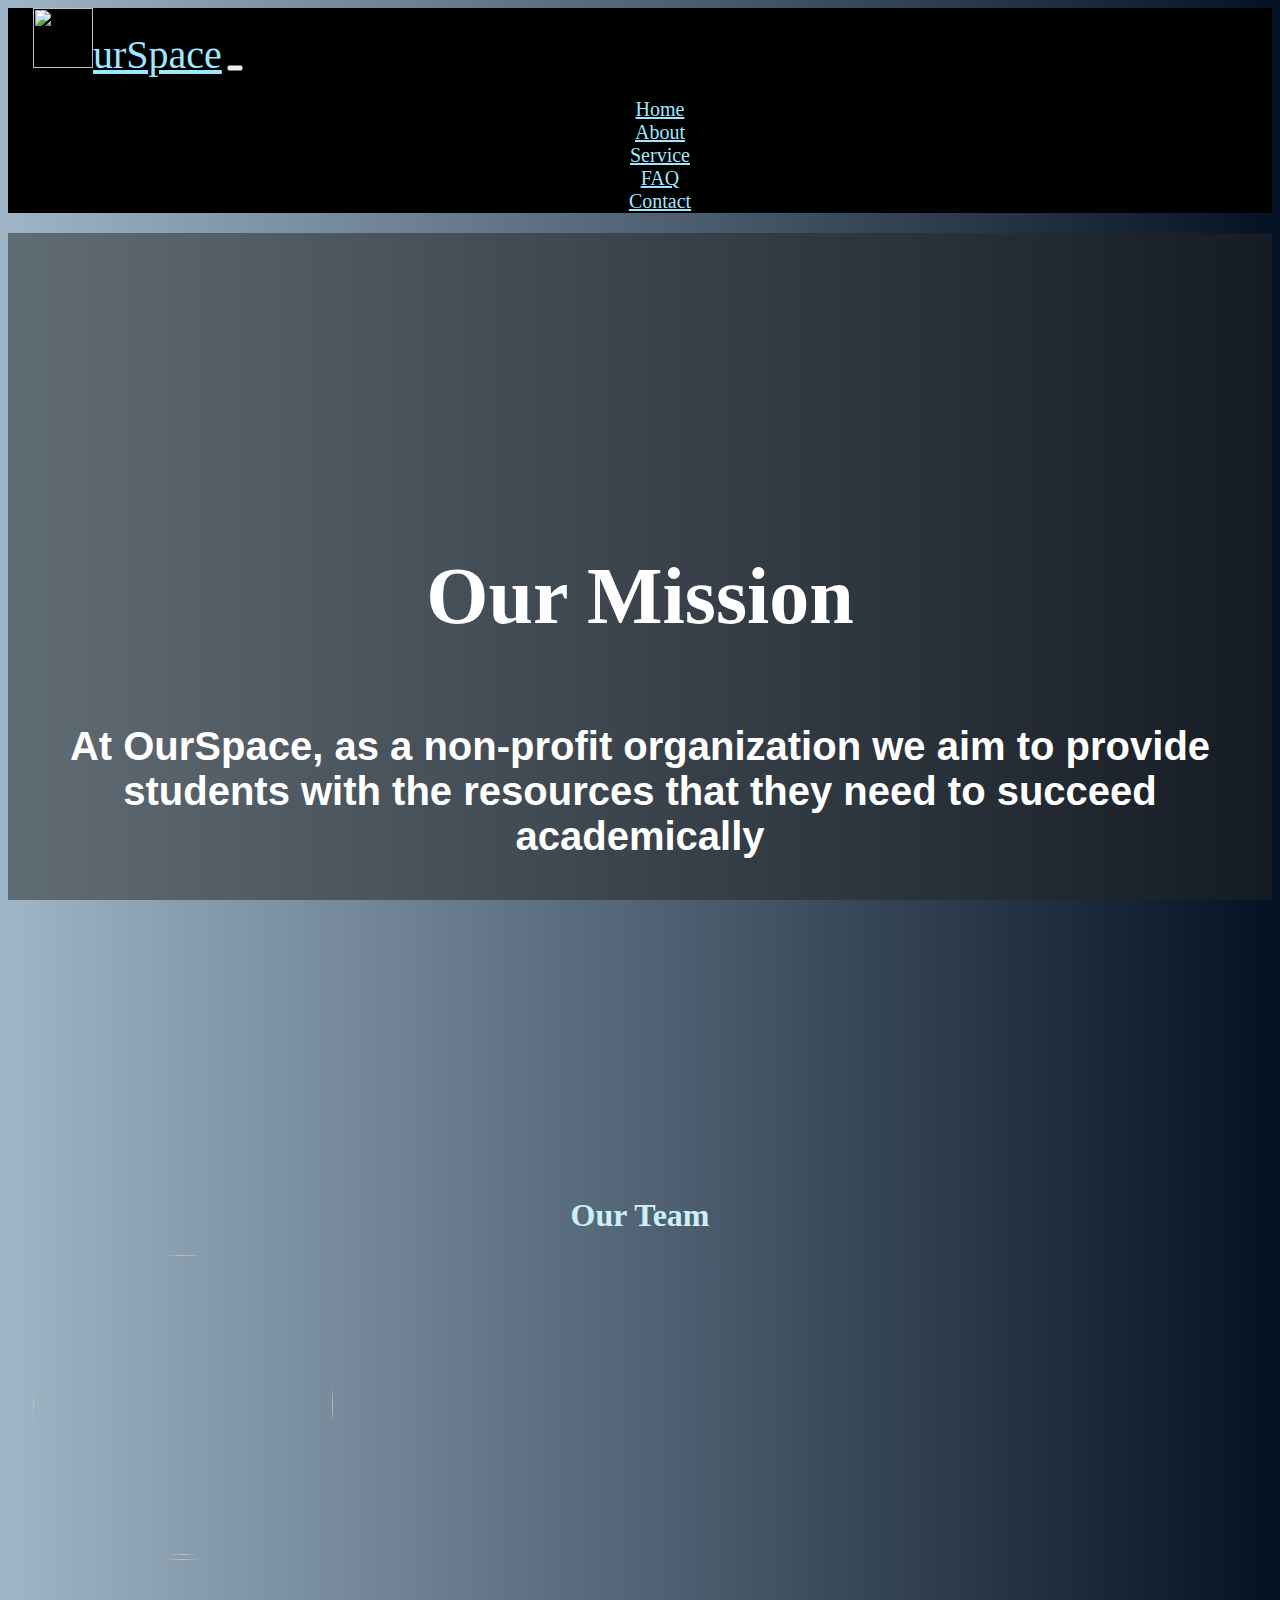
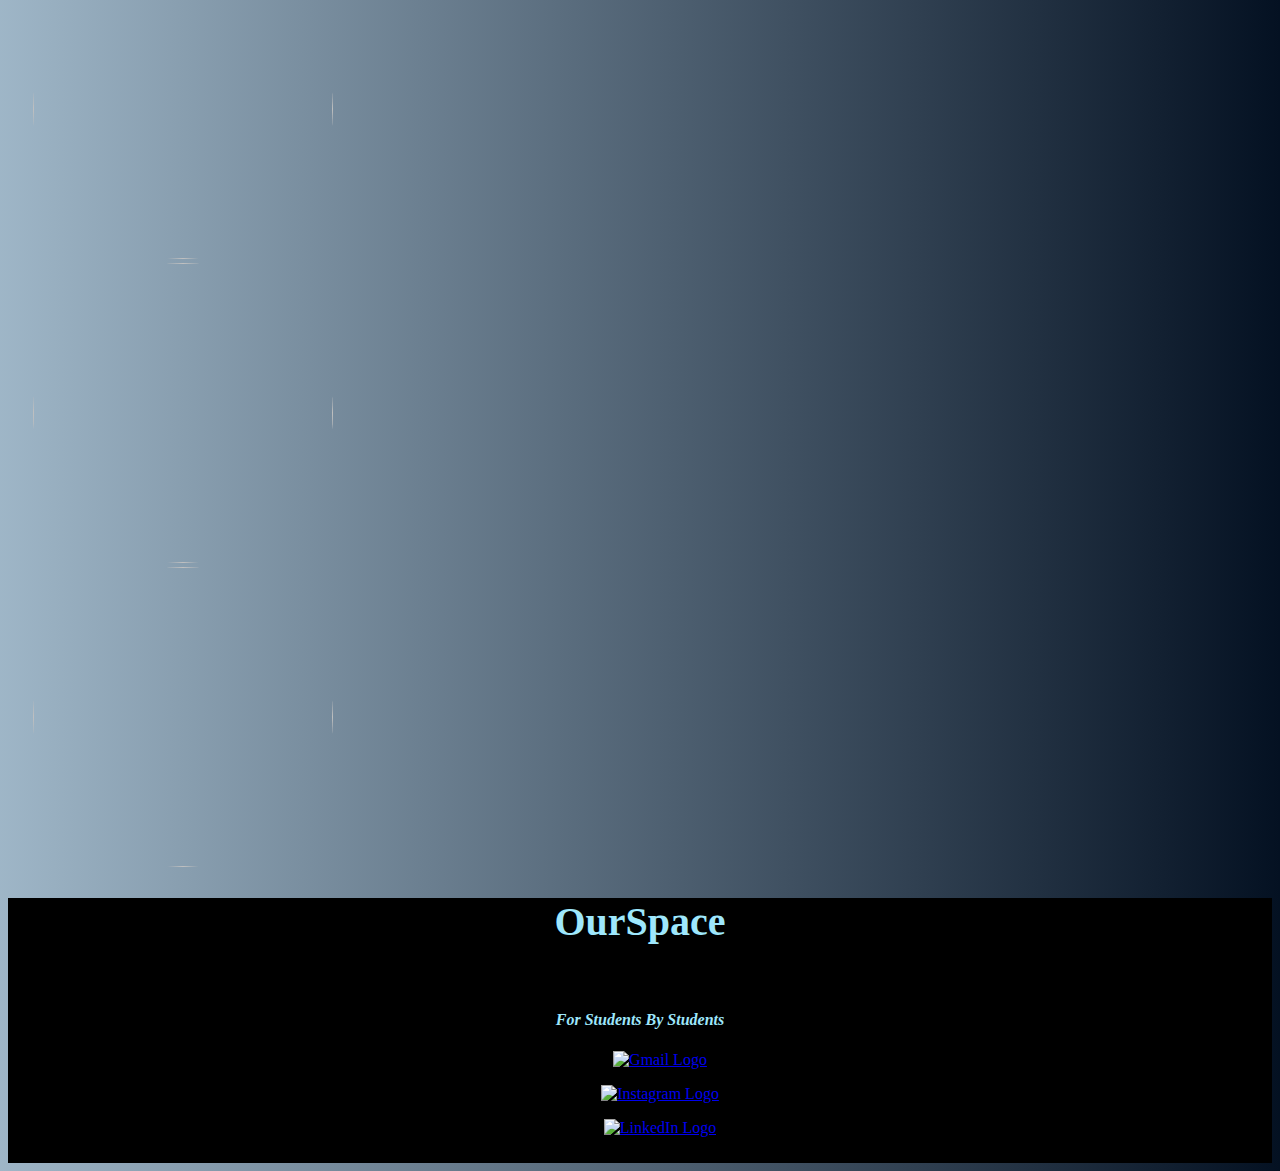
==== commit 324383b7: "Changes" ====
--- a/about.html
+++ b/about.html
@@ -15,7 +15,9 @@
 
 </head>
 
-<body>
+<body class="gradient-background">
+
+    <div>
     
 
 <nav class="navbar fixed-top navbar-expand-sm" style="background-color: rgb(0, 0, 0)"> 
@@ -48,13 +50,13 @@
 </nav>
 
 
-<div class="container-fluid">  <!-- Our Mission Section-->
+<div class="mission container-fluid">  <!-- Our Mission Section-->
     <div class="row"> 
-        <div class="col mt-5 mission">
-            <h1 class="centerTextHorizontal text-pad"> Our Mission</h1>
+        <div class="col mt-5">
+            <h1 style="text-align:center"> Our Mission</h1>
             <br>
-            <h1 class="text-center"> At OurSpace, as a non-profit organization we aim to provide students with the resources
-                that they need to succeed academically
+            <h2 class="text-center" style="color:white; text-transform:none"> At OurSpace, as a non-profit organization we aim to provide students with the resources
+                that they need to succeed academically</h2>
         </div>
 
     </div>
@@ -66,19 +68,6 @@
         
             <h1 class="text-center mt-4">Our Team</h1>
 
-    </div>
-
-    <div>
-         
-        <div class= "hover-text">
-            
-            <img class ="arrow" src="arrow.png"> 
-
-            Hover Over me!
-                
-            
-        </div>
-        
     </div>
 
 
--- a/style.css
+++ b/style.css
@@ -1,43 +1,125 @@
-.box{
-    border:10px solid black;
-}
-
-.ml-10{
-    margin-left:25px;
-}
-
-.navbar{
-    width:100%;
-    z-index:1;
-    font-size: 20px;
-}
-
-#navbarmenu {
-    font-size: 20px;
-}
-
-.navbar .navbar-brand {
-    color:#9ee7fc;
-}
-
-.navbar .navbar-collapse {
-    text-align: center;
-}
-
-.navbar .navbar-nav .nav-item .nav-link {
-    color:#9ee7fc;
-}
-
-.navbar .navbar-toggler .navbar-toggler-item {
-    color: white;
-}
-
 .hero {
     color: white;  
     width: 100%;
-    height: 700px;
+    height: 100vh;
+    background-position: center;
+    background-size: 100%;
+    background-attachment: fixed;
+    margin-bottom: 4rem;
+    justify-content: center;
+    align-items: center;
+    z-index:0;
+    display:inline-block;
+    position:relative;
+    margin:auto;
+}
+
+.overlay {
+    display:inline-block;
+    position: absolute;
+    z-index:1;
+    text-align: center;
+    padding: 20px;
+    left: 50%;
+    top: 50%;
+    -webkit-transform: translateX(-50%) translateY(-50%);
+    transform: translateX(-50%) translateY(-50%);
+}
+
+.hero h1 {
+    font-size:80px;
+}
+ 
+.gradient-background {
+    background-image:linear-gradient(to right,rgba(115, 149, 174, 0.692),rgb(4, 17, 34));
+    color:#cdeff8;
+}
+
+.box{
+    border:10px solid black;
+}
+
+.ml-10{
+    margin-left:25px;
+}
+
+.navbar{
+    width:100%;
+    z-index:2;
+    font-size: 20px;
+}
+
+#navbarmenu {
+    font-size: 20px;
+}
+
+.navbar .navbar-brand {
+    color:#9ee7fc;
+}
+
+.navbar .navbar-collapse {
+    text-align: center;
+}
+
+.navbar .navbar-nav .nav-item .nav-link {
+    color:#9ee7fc;
+}
+
+.navbar .navbar-toggler .navbar-toggler-item {
+    color: white;
+}
+
+
+.center{
+    display: block;
+    margin-left: auto;
+    margin-right: auto;
+    
+}
+
+.text-center {
+    text-align:center
+    
+}
+
+.logoMain {
+    width: 30%;
+}
+
+.imageSize{
+    width:50%;
+}
+
+.centerText {
+    padding-top:10rem;
+    padding-bottom:10rem;
+}
+
+.roundedBorder {
+    border-radius: 20px;
+}
+
+.footer {
+    background-color: black;
+    color: #9ee7fc;
+    text-align: center;
+    padding-bottom: 10px;
+    max-width:100%;
+}
+
+ul {
+    list-style-type: none;
+}
+
+/* About Section */
+
+/* our Mission Section */
+.mission {
+    color: white;  
+    width: 100%;
+    height: 100vh;
     background: linear-gradient(rgba(36, 36, 36, 0.5), rgba(36, 36, 36, 0.5)),
-        url("Background.jpg");
+        url("mission.jpg");
     background-repeat: no-repeat;
     background-position: center;
     background-size: cover;
@@ -48,59 +130,12 @@
     align-items: center;
 }
 
-.center{
-    display: block;
-    margin-left: auto;
-    margin-right: auto;
-    
-}
-
-.text-center {
-    text-align:center
-    
-}
-
-.logoMain {
-    width: 30%;
-}
-
-.imageSize{
-    width:50%;
-}
-
-.centerText {
-    padding-top:10rem;
-    padding-bottom:10rem;
-}
-
-.roundedBorder {
-    border-radius: 20px;
-}
-
-.footer {
-    background-color: black;
-    color: #9ee7fc;
-    text-align: center;
-    padding-bottom: 10px;
-}
-
-ul {
-    list-style-type: none;
-}
-
-/* About Section */
-
-/* our Mission Section */
-.mission {
-    color:white;
-    width: 100%;
-    height: 600px;
-    background: linear-gradient(rgba(36, 36, 36, .7), rgba(36, 36, 36, .75)),
-        url("mission.jpg");
-    /*display:flex;
-    justify-content: center;
-    align-items:center;*/
-
+.mission h1 {
+    font-size:80px;
+}
+
+.mission h2 {
+    margin: 10px;
 }
 
 .text-pad{
@@ -179,13 +214,12 @@
 }
 
 .title {
-    font-family: EuclidCircular, sans-serif;
-    text-transform: uppercase;
-    font-size: 30px;
+    font-size: 70px;
     font-weight: 550;
     display: block;
-    text-align: center;
-    color:dimgray;
+    text-transform:none;
+    text-align: center;
+    color:#cdeff8;
     padding-top:100px;
 }
 
@@ -299,12 +333,16 @@
     font-family: Arial, Verdana;
     font-weight: 800;
     font-size: 2.5rem;
-    color: #091f2f;
+    color:#cdeff8;
     text-transform: uppercase;
     text-align: left;
 }
 
-.accordion-section .panel-default > .panel-heading {
+.accordion p {
+    color:#cdeff8;
+}
+
+.accordion-section .panel-default .panel-heading {
     border: 0;
     background: #f4f4f4;
     padding: 0;
@@ -332,6 +370,7 @@
 
 .accordion-section .panel-default .panel-body {
     font-size: 1.2rem;
+
 }
 
 .arrow{
@@ -346,3 +385,14 @@
     font-family:sans-serif;
 }
 
+hr {
+    background-color:#cdeff8;
+}
+
+.video {
+    width: 100%;
+    height: 100%;
+    -o-object-fit: cover;
+    object-fit: cover;
+    background:#232a34;
+}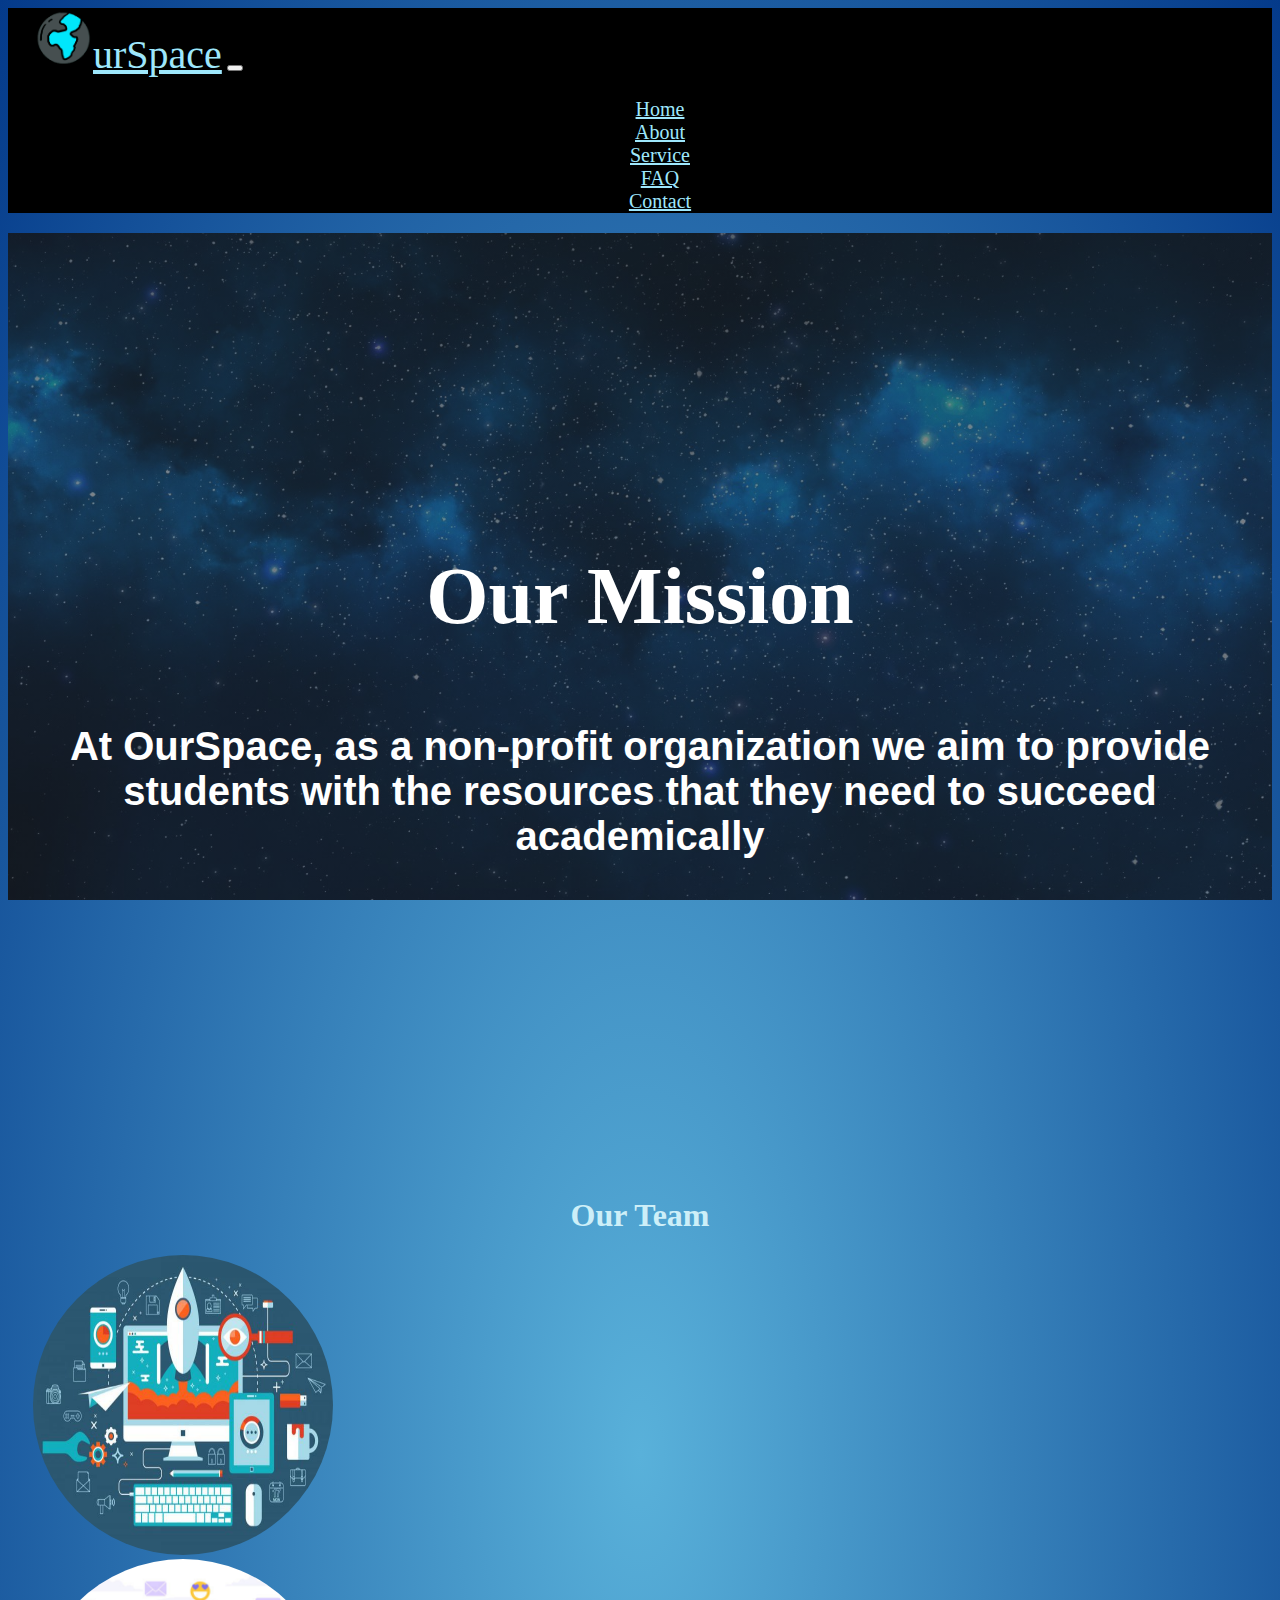
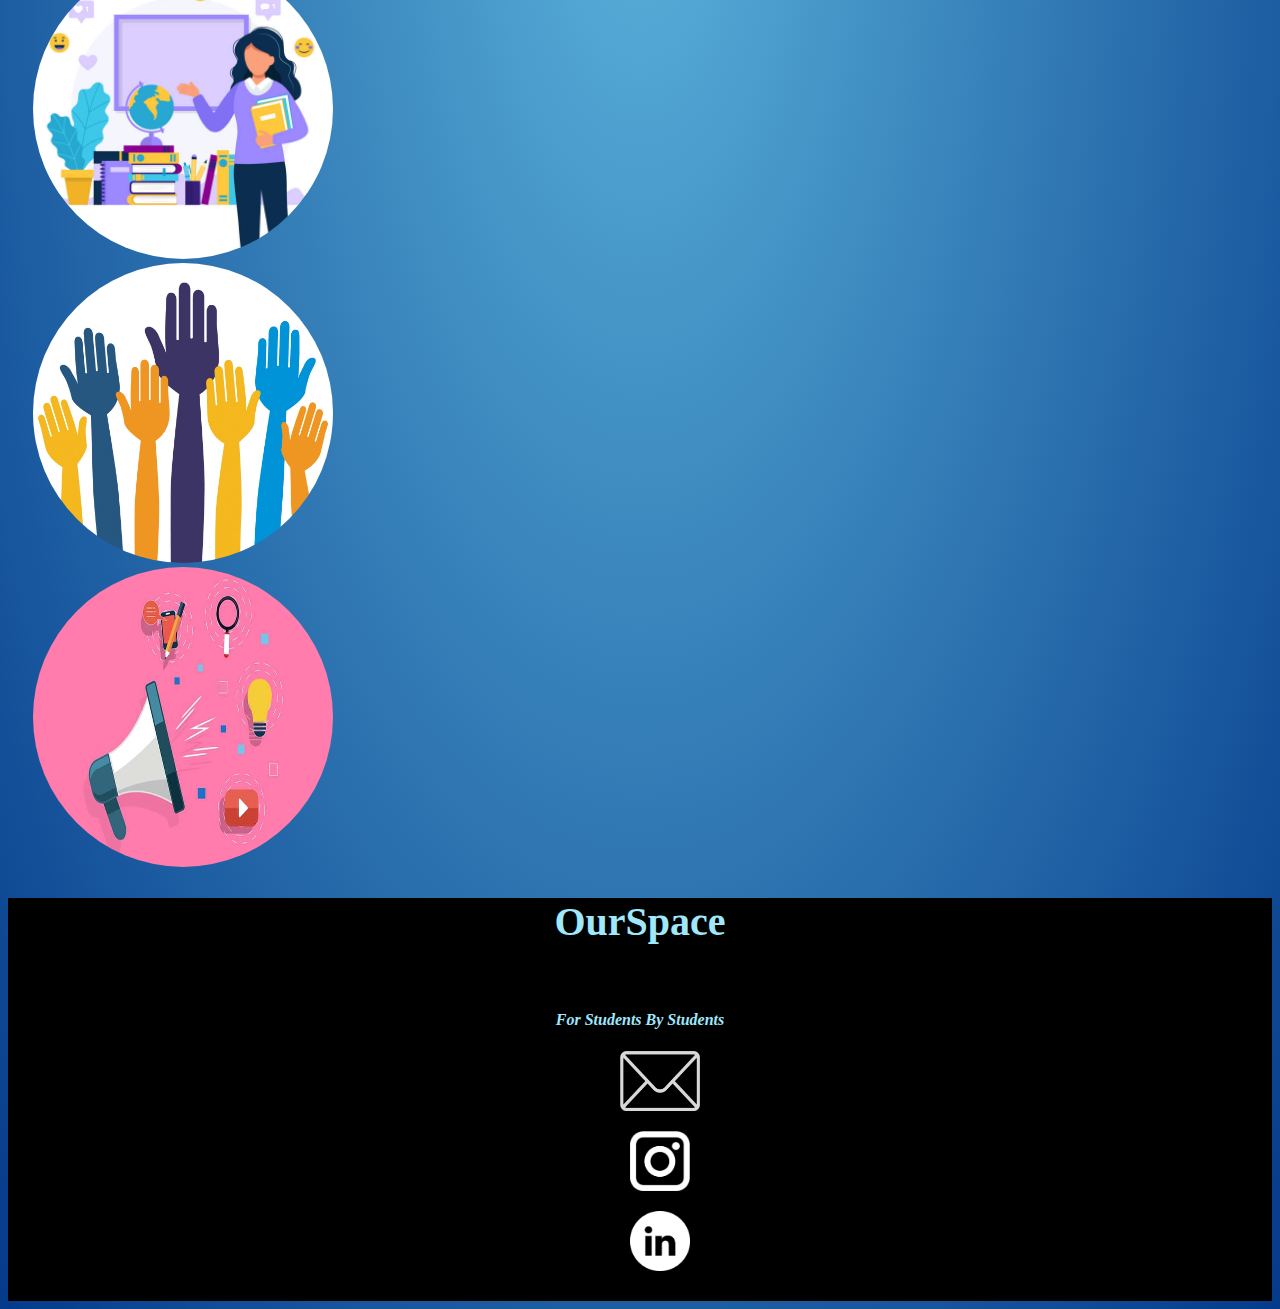
==== commit ce1de2b5: "2am changes" ====
--- a/about.html
+++ b/about.html
@@ -10,6 +10,7 @@
     integrity="sha384-BmbxuPwQa2lc/FVzBcNJ7UAyJxM6wuqIj61tLrc4wSX0szH/Ev+nYRRuWlolflfl"
     crossorigin="anonymous"
 />
+
 <link href="style.css" rel="stylesheet" />
 <link rel="icon" href="logo.PNG">
 
--- a/style.css
+++ b/style.css
@@ -31,7 +31,7 @@
 }
  
 .gradient-background {
-    background-image:linear-gradient(to right,rgba(115, 149, 174, 0.692),rgb(4, 17, 34));
+    background: radial-gradient(#59b1da, #043a8a);
     color:#cdeff8;
 }
 
@@ -176,8 +176,9 @@
    .img-container .overlay{
     position:absolute;
     border-radius: 50%;
-    top:0;
-    left:0;
+    top:150px;
+    left:150px;
+
     width:100%;
     height:100%;
     background:rgb(0,170,170);
@@ -224,13 +225,28 @@
 }
 
 .servicesText {
-    text-align: center;
     font-size: 20px;
-    font-family: EuclidCircular, sans-serif;
     max-width: 600px;
-    margin: 0 auto 15px;
-    width: 60%;
-    padding: 10px;
+    display:block;
+    text-align:center;
+    padding-top:100px;
+    margin:auto;
+}
+
+.productImage {
+    width:100%;
+    height:100vh;
+    background: linear-gradient(rgba(36, 36, 36, 0.5), rgba(36, 36, 36, 0.5)),
+        url("stressedStudent.jpeg");
+    opacity:.7;
+    background-repeat: no-repeat;
+    background-position: center;
+    background-size: cover;
+    background-attachment: fixed;
+    margin-bottom: 4rem;
+    justify-content: center;
+    align-items: center;
+    display:block;
 }
 
 .footLink li a{
@@ -244,15 +260,15 @@
 
 .servicesImage {
     width:200px;
-    height:auto;
     border-radius:10%;
-    
 }
 
 .servicesImageSizing {
     width: 550px;
     height: auto;
 }
+
+
 
 .faq-image{
     height:auto;
@@ -395,4 +411,5 @@
     -o-object-fit: cover;
     object-fit: cover;
     background:#232a34;
-}+}
+
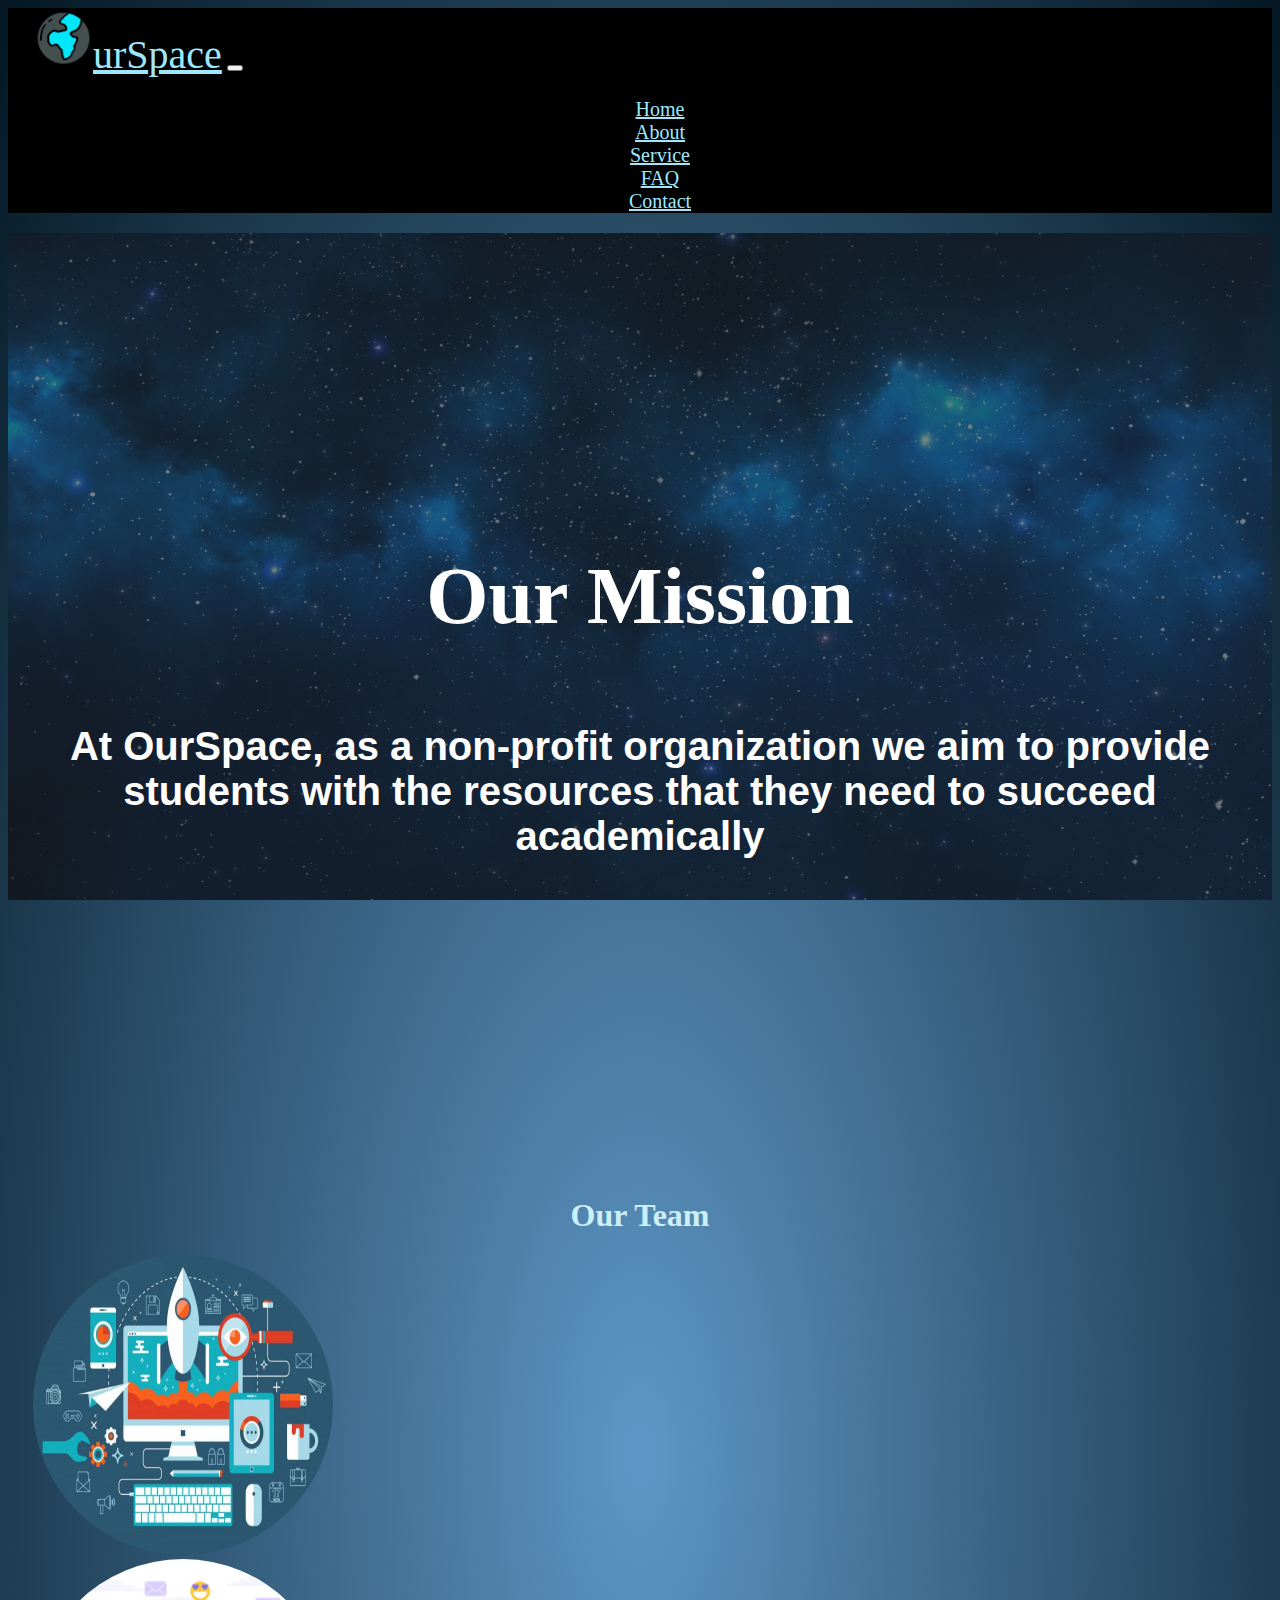
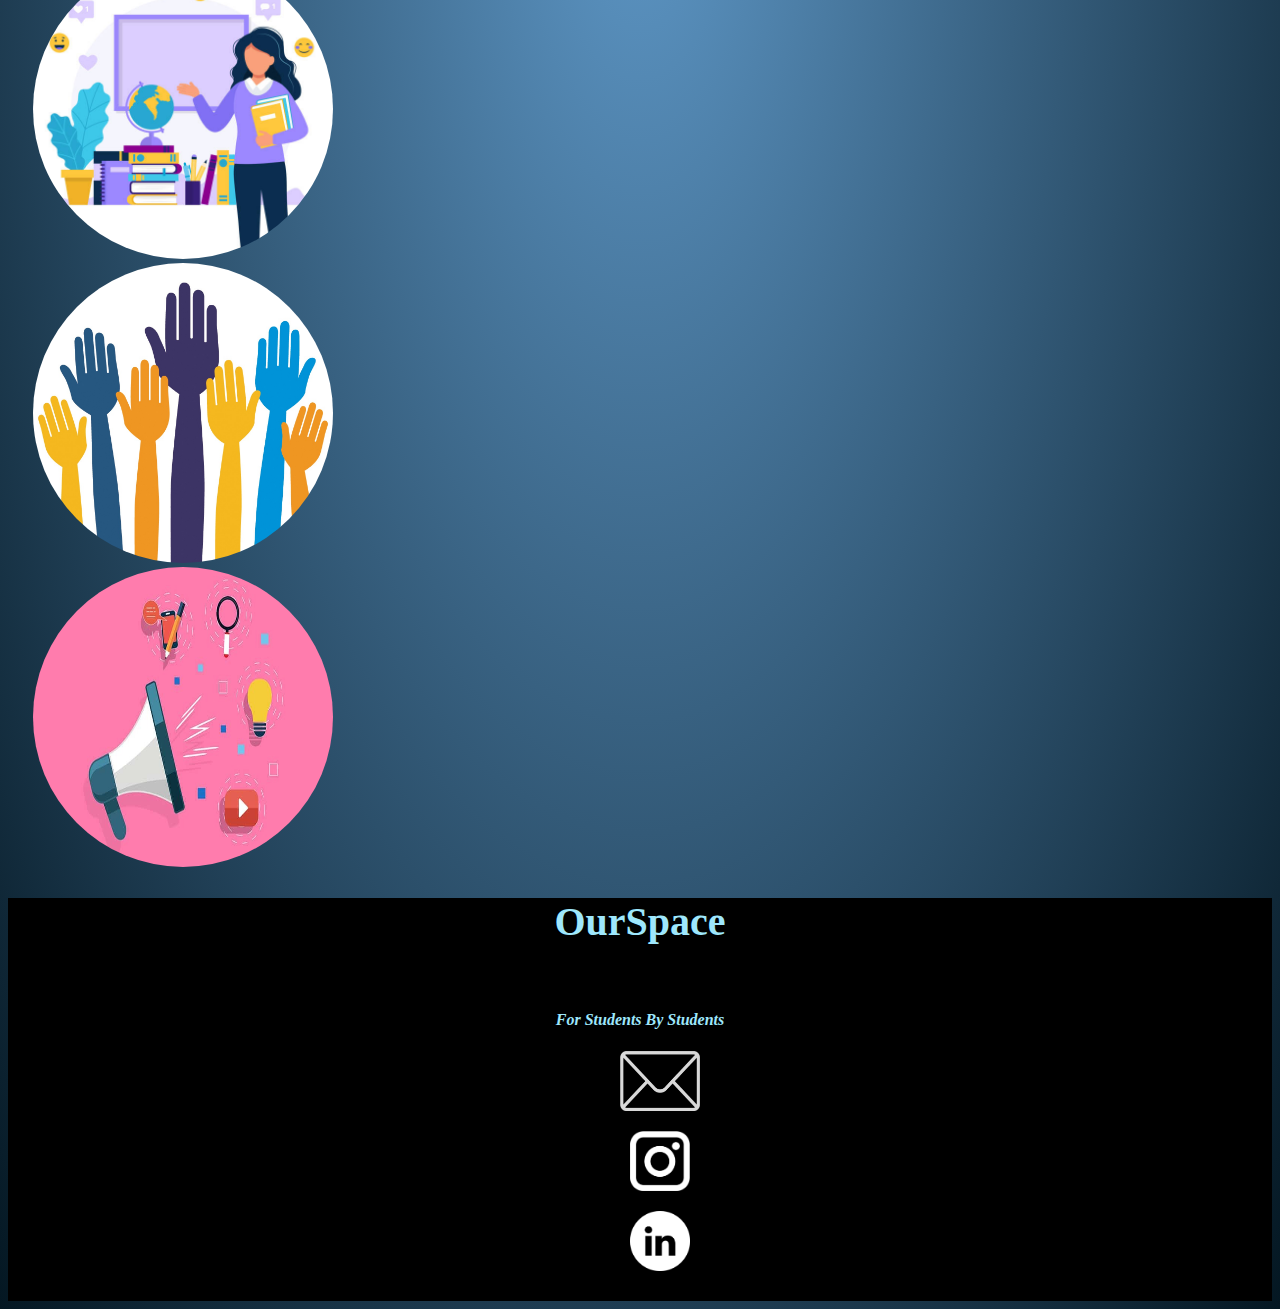
==== commit f2a71b43: "changes" ====
--- a/about.html
+++ b/about.html
@@ -18,7 +18,7 @@
 
 <body class="gradient-background">
 
-    <div>
+    
     
 
 <nav class="navbar fixed-top navbar-expand-sm" style="background-color: rgb(0, 0, 0)"> 
--- a/style.css
+++ b/style.css
@@ -1,3 +1,4 @@
+
 .hero {
     color: white;  
     width: 100%;
@@ -31,7 +32,7 @@
 }
  
 .gradient-background {
-    background: radial-gradient(#59b1da, #043a8a);
+    background: radial-gradient(#1d6dafb6,#041722); /*(#2830c7, #25274d)*/ /*(rgb(20, 24, 102), #25274d)*/ /*(rgba(20, 24, 102, 0.842), #25274d)*/
     color:#cdeff8;
 }
 
@@ -221,7 +222,7 @@
     text-transform:none;
     text-align: center;
     color:#cdeff8;
-    padding-top:100px;
+    
 }
 
 .servicesText {
@@ -229,16 +230,18 @@
     max-width: 600px;
     display:block;
     text-align:center;
-    padding-top:100px;
+    padding-top:20px;
     margin:auto;
+    z-index:10;
+    color:white;
+    text-align-last: center;
 }
 
 .productImage {
     width:100%;
     height:100vh;
-    background: linear-gradient(rgba(36, 36, 36, 0.5), rgba(36, 36, 36, 0.5)),
+    background: linear-gradient(rgba(36, 36, 36, 0.692), rgba(36, 36, 36, 0.767)),
         url("stressedStudent.jpeg");
-    opacity:.7;
     background-repeat: no-repeat;
     background-position: center;
     background-size: cover;
@@ -247,6 +250,27 @@
     justify-content: center;
     align-items: center;
     display:block;
+    z-index:0;
+}
+.pad{
+    padding-top:250px;
+}
+.phoneImage {
+    width:100%;
+    height:auto;
+    background: linear-gradient(rgba(36, 36, 36, 0.692), rgba(36, 36, 36, 0.767)),
+        url("phone.jpeg");
+    background-repeat: no-repeat;
+    background-position: center;
+    background-size: cover;
+    background-attachment: fixed;
+    margin-bottom: 4rem;
+    justify-content: center;
+    align-items: center;
+    display:block;
+    z-index:0;
+    object-fit:fill;
+    padding-bottom: 10px;
 }
 
 .footLink li a{
@@ -413,3 +437,6 @@
     background:#232a34;
 }
 
+.text{
+    color:#cdeff8;
+}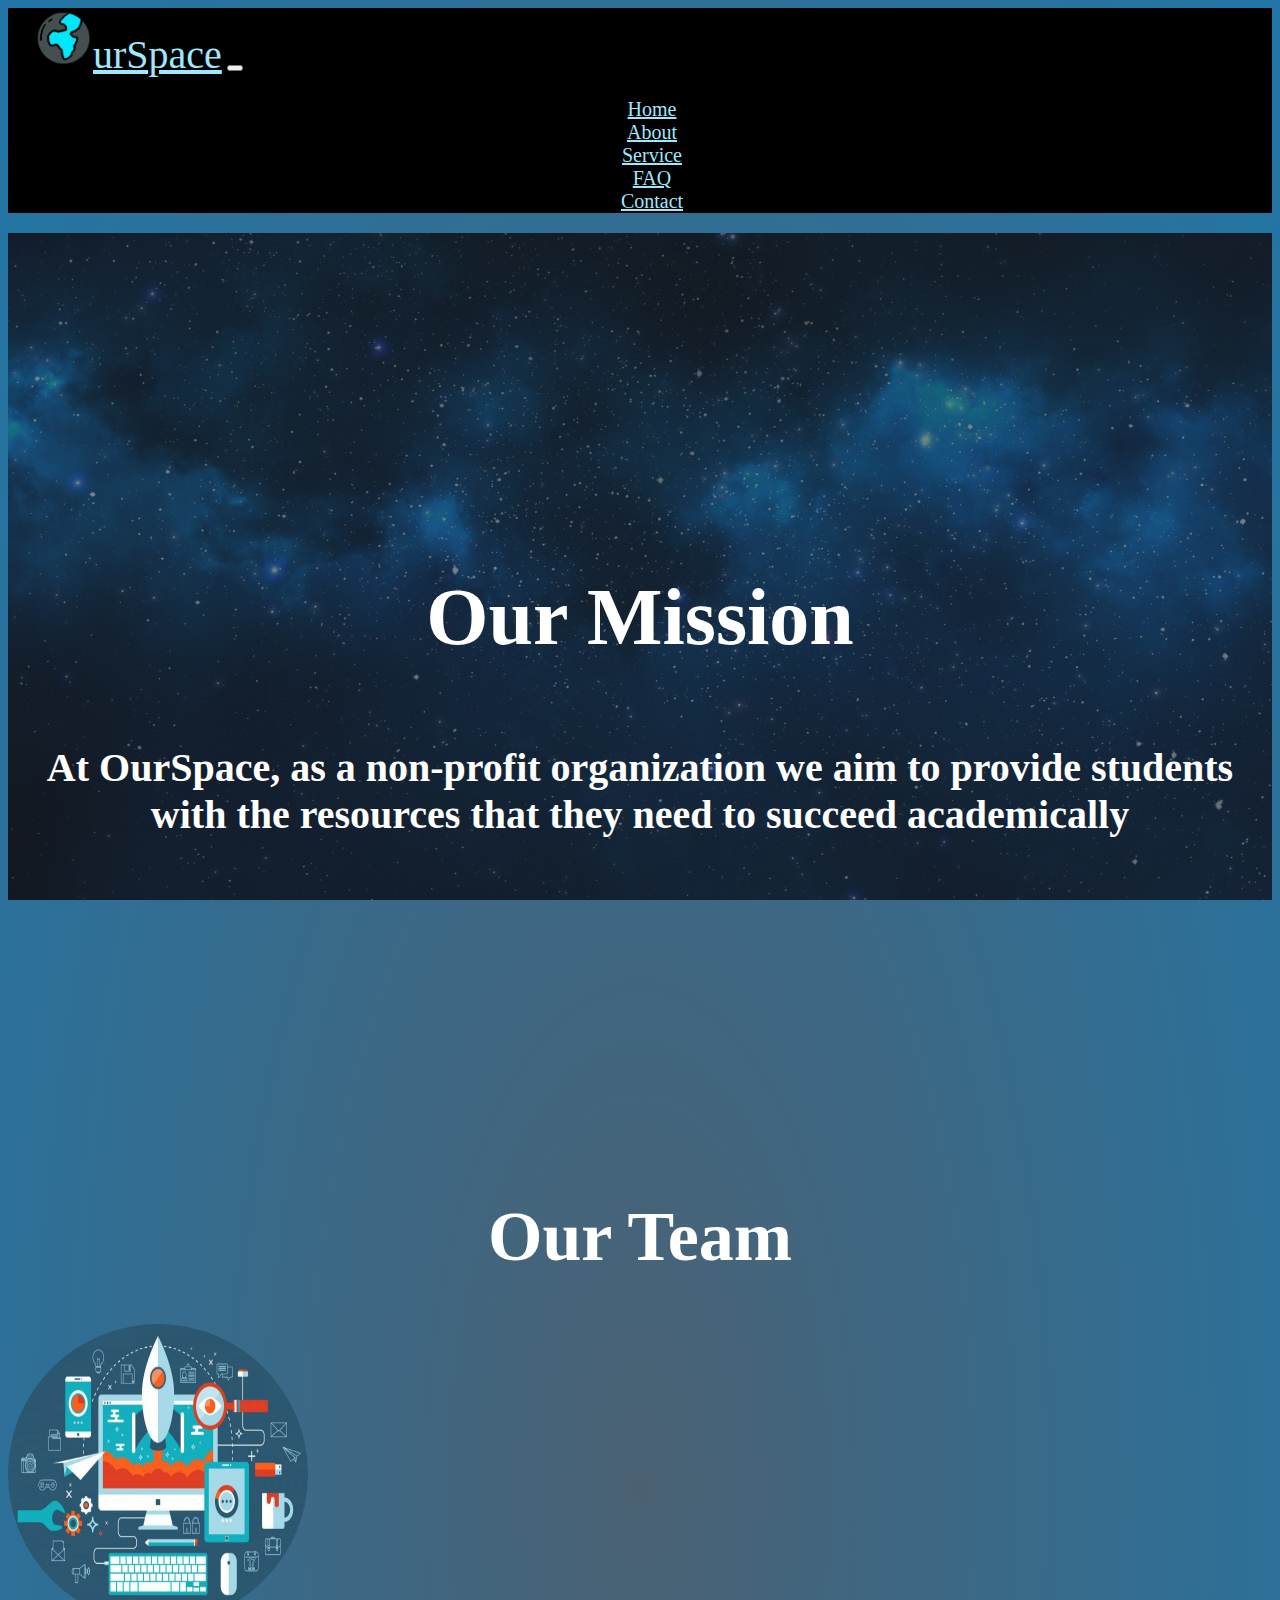
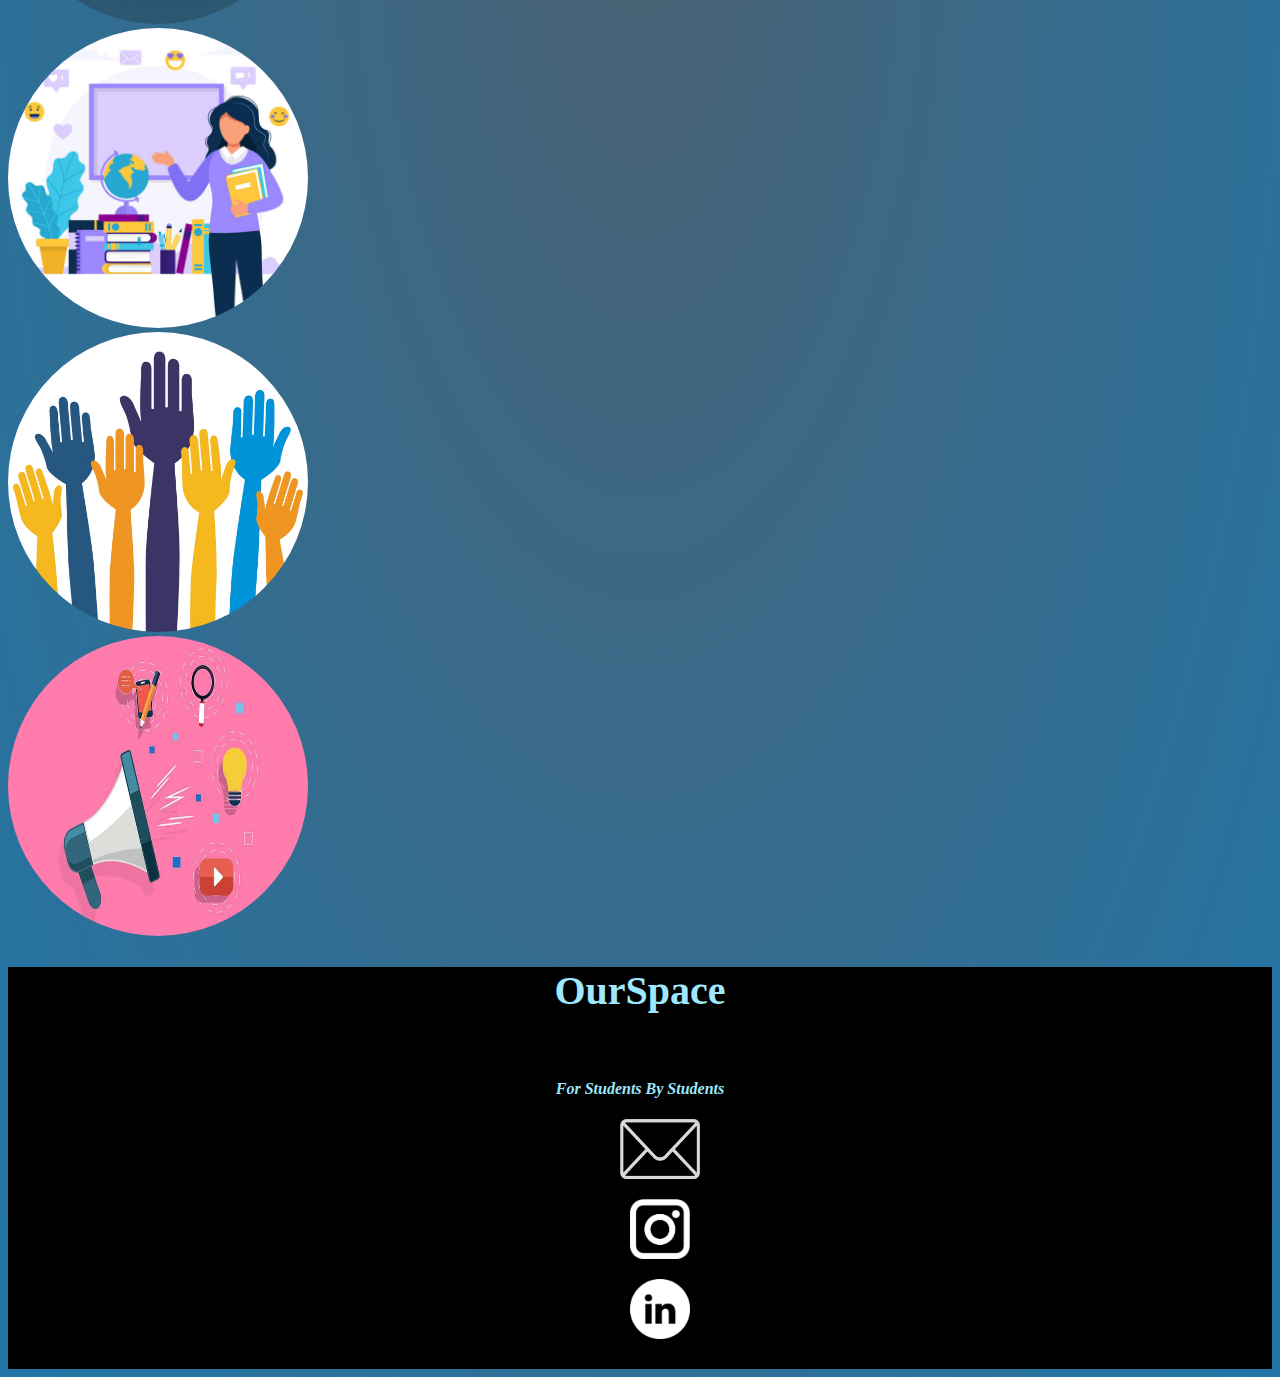
==== commit 9ac3e4d1: "changes" ====
--- a/about.html
+++ b/about.html
@@ -29,7 +29,7 @@
     </button>  
 
     <div class="collapse navbar-collapse" id="navbarmenu"> <!-- Different parts of the nav bar, put into a div class to make a collapsable menu-->
-        <ul class="navbar-nav ms-auto">
+        <ul class="navbar-nav ms-auto" style="margin-right:16px">
             <li class="nav-item"> 
                 <a class="nav-link" href="index.html"> Home</a>
             </li>
@@ -67,13 +67,13 @@
 
     <div class="row">
         
-            <h1 class="text-center mt-4">Our Team</h1>
+            <h1 class="text-center mt-4" style="font-size:70px;">Our Team</h1>
 
     </div>
 
 
     <div class="row"> 
-        <div class= "col md-6">
+        <div class= "col-md-8">
             <div class="img-container">
                 <img class="portrait" src="developer.jpeg">
                 <div class="overlay">
@@ -84,7 +84,7 @@
             </div>
         </div>
     
-        <div class= "col md-6">
+        <div class= "col-md-4">
             <div class="img-container">
                 <img class="portrait" src="tutor.jpeg">
                 <div class="overlay">
@@ -102,7 +102,7 @@
     
     <div class="row">
     
-        <div class= "col md-6 mt-5">
+        <div class= "col-md-8 mt-5">
             <div class="img-container">
                 <img class="portrait" src="volunteer.jpeg">
                 <div class="overlay">
@@ -113,7 +113,7 @@
                 </div>
               </div>
         </div>
-        <div class= "col md-6 mt-5">
+        <div class= "col-md-4 mt-5">
             <div class="img-container">
                 <img class="portrait" src="brand-ambassador.jpeg">
                 <div class="overlay">
--- a/style.css
+++ b/style.css
@@ -32,8 +32,8 @@
 }
  
 .gradient-background {
-    background: radial-gradient(#1d6dafb6,#041722); /*(#2830c7, #25274d)*/ /*(rgb(20, 24, 102), #25274d)*/ /*(rgba(20, 24, 102, 0.842), #25274d)*/
-    color:#cdeff8;
+    background: radial-gradient(#02223bb6,#2176a7); /*#1077cab6,#041722*/ /*#1d33afb6,#041722*/ /*#1d6dafb6,#041722*/ /*(#2830c7, #25274d)*/ /*(rgb(20, 24, 102), #25274d)*/ /*(rgba(20, 24, 102, 0.842), #25274d)*/
+    color:white;/*#cdeff8*/
 }
 
 .box{
@@ -154,35 +154,36 @@
 
 .portrait{
     position:relative;
-    display:block;
+    display:inline-block;
     width: 300px;
     height:300px;
     border-radius: 50%;
     transition: .5s ease;
     margin-left:auto;
     margin-right:auto;
+    align-self:center;
+    justify-self:center;
 }
 
 .img-container{
 position:relative;
 display:inline-block;
-margin-left:25px;
-
-}
-
+align-self:center;
+}
+
+/*
 .img-container img{
     display:block;
-}
+} */
 
    .img-container .overlay{
     position:absolute;
     border-radius: 50%;
     top:150px;
     left:150px;
-
     width:100%;
     height:100%;
-    background:rgb(0,170,170);
+    background:#1d1d1d;
     opacity:0;
     transition:opacity 500ms ease-in-out;
     margin-left:auto;
@@ -197,7 +198,7 @@
     position:absolute;
     top:50%;
     left:50%;
-    padding-left:20px;
+    padding-left:0px;
     transform:translate(-50%,-50%);
     color:#fff;
   }
@@ -370,16 +371,15 @@
 }
 
 h2 {
-    font-family: Arial, Verdana;
     font-weight: 800;
     font-size: 2.5rem;
-    color:#cdeff8;
+    color:white;
     text-transform: uppercase;
     text-align: left;
 }
 
 .accordion p {
-    color:#cdeff8;
+    color:white;
 }
 
 .accordion-section .panel-default .panel-heading {
